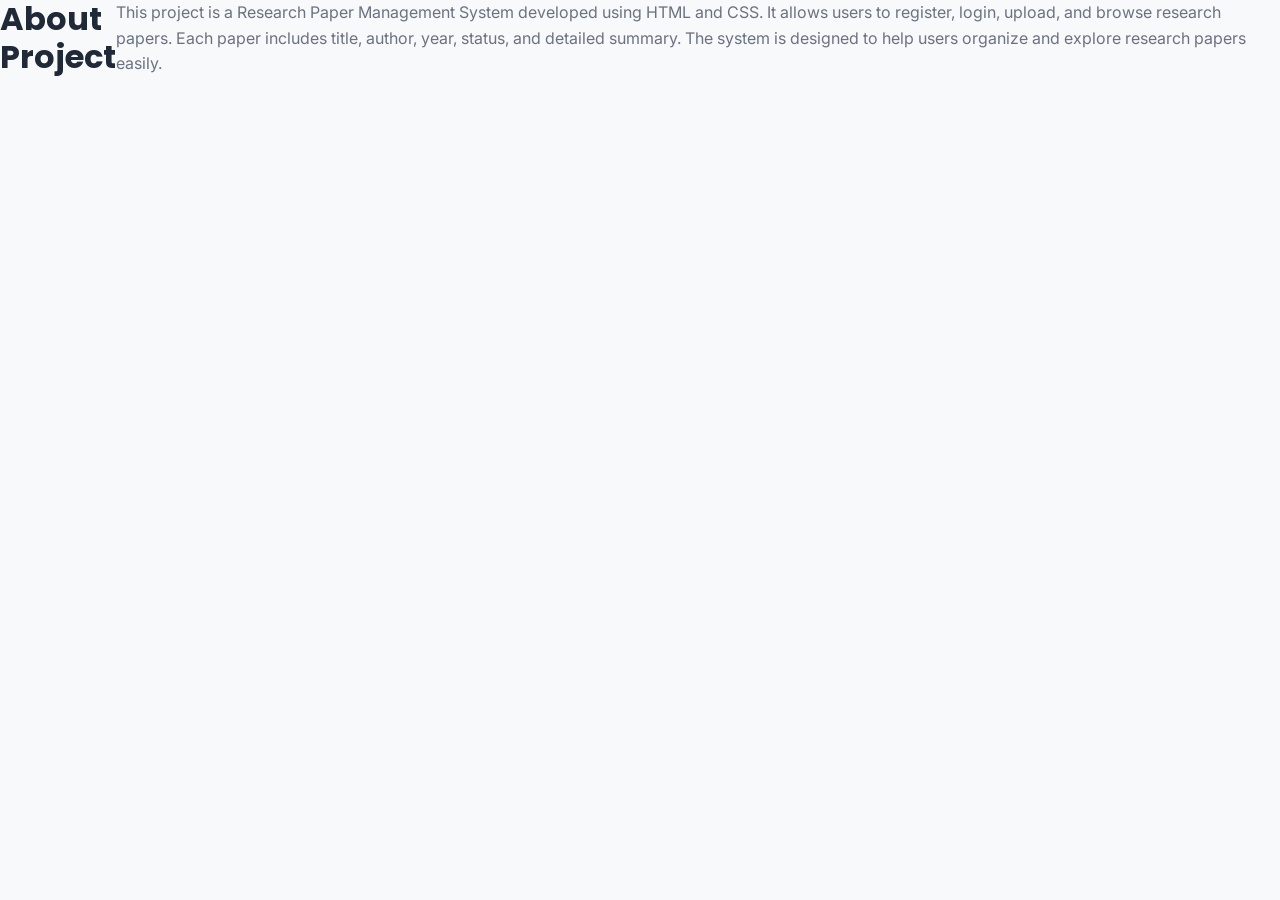
==== about.html @ dead8891 "Initial commit" ====
<!DOCTYPE html>
<html>

<head>
    <title>About</title>
    <link rel="stylesheet" href="style.css">
</head>

<body>

    <header>
        <h1>About Project</h1>
    </header>

    <div class="about-box">

        <p>
            This project is a Research Paper Management System developed using HTML and CSS.
            It allows users to register, login, upload, and browse research papers.
            Each paper includes title, author, year, status, and detailed summary.
            The system is designed to help users organize and explore research papers easily.
        </p>

    </div>

</body>

</html>
---- style.css ----
/* ResearchHub - Modern Soft Dashboard CSS */
@import url('https://fonts.googleapis.com/css2?family=Inter:wght@300;400;500;600;700&family=Poppins:wght@500;600;700&display=swap');
@import url('https://cdnjs.cloudflare.com/ajax/libs/font-awesome/6.4.0/css/all.min.css');

:root {
  /* Color Palette - Soft & Modern */
  --bg-primary: #f8f9fb;
  --bg-secondary: #f0f3f7;
  --bg-tertiary: #e8ecf1;
  --sidebar-bg: #ffffff;
  --card-bg: #ffffff;
  --header-bg: #ffffff;
  
  /* Accent Colors */
  --accent-primary: #6366f1;
  --accent-primary-light: #e0e7ff;
  --accent-primary-dark: #4f46e5;
  --accent-secondary: #8b5cf6;
  --accent-secondary-light: #ede9fe;
  
  /* Pastels */
  --pastel-blue: #dbeafe;
  --pastel-lavender: #e9d5ff;
  --pastel-mint: #d1fae5;
  --pastel-rose: #fbcfe8;
  --pastel-amber: #fed7aa;
  
  /* Text Colors */
  --text-primary: #1f2937;
  --text-secondary: #6b7280;
  --text-tertiary: #9ca3af;
  --text-light: #d1d5db;
  
  /* Functional Colors */
  --success: #10b981;
  --warning: #f59e0b;
  --danger: #ef4444;
  --info: #3b82f6;
  
  /* Shadows */
  --shadow-sm: 0 1px 2px rgba(0, 0, 0, 0.05);
  --shadow-md: 0 4px 6px rgba(0, 0, 0, 0.07);
  --shadow-lg: 0 10px 15px rgba(0, 0, 0, 0.1);
  --shadow-xl: 0 20px 25px rgba(0, 0, 0, 0.1);
  
  /* Transitions */
  --transition: all 0.3s cubic-bezier(0.4, 0, 0.2, 1);
}

* {
  margin: 0;
  padding: 0;
  box-sizing: border-box;
}

html, body {
  height: 100%;
  width: 100%;
}

body {
  font-family: 'Inter', -apple-system, BlinkMacSystemFont, 'Segoe UI', sans-serif;
  background: var(--bg-primary);
  color: var(--text-primary);
  line-height: 1.6;
  display: flex;
  flex-direction: row;
}

h1, h2, h3, h4, h5, h6 {
  font-family: 'Poppins', sans-serif;
  font-weight: 600;
  color: var(--text-primary);
  line-height: 1.2;
}

h1 { font-size: 2rem; font-weight: 700; }
h2 { font-size: 1.5rem; font-weight: 700; }
h3 { font-size: 1.25rem; font-weight: 600; }
h4 { font-size: 1.1rem; font-weight: 600; }

p { color: var(--text-secondary); }

a {
  color: var(--accent-primary);
  text-decoration: none;
  transition: var(--transition);
}

a:hover {
  color: var(--accent-primary-dark);
}

/* ═══════════════════════════════════════════════════════════════════════
   LAYOUT & STRUCTURE
   ═══════════════════════════════════════════════════════════════════════ */

.app-layout {
  display: flex;
  width: 100%;
  height: 100vh;
  overflow: hidden;
}

/* ═══════════════════════════════════════════════════════════════════════
   SIDEBAR NAVIGATION
   ═══════════════════════════════════════════════════════════════════════ */

.sidebar {
  width: 260px;
  background: var(--sidebar-bg);
  border-right: 1px solid var(--bg-tertiary);
  display: flex;
  flex-direction: column;
  overflow-y: auto;
  box-shadow: var(--shadow-sm);
  z-index: 100;
}

.brand-area {
  padding: 1.75rem 1.5rem;
  border-bottom: 1px solid var(--bg-tertiary);
  display: flex;
  align-items: center;
  gap: 0.75rem;
}

.brand-icon {
  width: 44px;
  height: 44px;
  background: linear-gradient(135deg, var(--accent-primary), var(--accent-secondary));
  border-radius: 10px;
  display: flex;
  align-items: center;
  justify-content: center;
  color: white;
  font-size: 1.5rem;
  box-shadow: var(--shadow-md);
}

.brand-info {
  display: flex;
  flex-direction: column;
}

.brand-title {
  font-size: 1.2rem;
  font-weight: 700;
  color: var(--text-primary);
}

.brand-tagline {
  font-size: 0.65rem;
  color: var(--text-tertiary);
  margin-top: 0.2rem;
}

.nav-menu {
  flex-grow: 1;
  padding: 1rem 0;
  display: flex;
  flex-direction: column;
  gap: 0.5rem;
}

.nav-section {
  padding: 0.75rem 0;
}

.nav-section-title {
  font-size: 0.75rem;
  font-weight: 600;
  text-transform: uppercase;
  color: var(--text-tertiary);
  padding: 0 1.5rem;
  margin-bottom: 0.5rem;
  letter-spacing: 0.5px;
}

.nav-link {
  display: flex;
  align-items: center;
  gap: 0.85rem;
  padding: 0.85rem 1.5rem;
  color: var(--text-secondary);
  text-decoration: none;
  font-weight: 500;
  font-size: 0.95rem;
  transition: var(--transition);
  border-left: 3px solid transparent;
  position: relative;
}

.nav-link i {
  width: 20px;
  font-size: 1.1rem;
  color: var(--text-tertiary);
  transition: var(--transition);
}

.nav-link:hover {
  background: var(--accent-primary-light);
  color: var(--text-primary);
  border-left-color: var(--accent-primary);
}

.nav-link:hover i {
  color: var(--accent-primary);
}

.nav-link.active {
  background: var(--accent-primary-light);
  color: var(--accent-primary-dark);
  border-left-color: var(--accent-primary-dark);
  font-weight: 600;
}

.nav-link.active i {
  color: var(--accent-primary-dark);
}

.logout-area {
  padding: 1.5rem;
  border-top: 1px solid var(--bg-tertiary);
  margin-top: auto;
}

.btn-logout {
  width: 100%;
  padding: 0.8rem 1rem;
  background: var(--bg-secondary);
  color: var(--text-primary);
  border: 1px solid var(--bg-tertiary);
  border-radius: 8px;
  cursor: pointer;
  font-weight: 500;
  transition: var(--transition);
}

.btn-logout:hover {
  background: var(--bg-tertiary);
  color: var(--danger);
}

/* ═══════════════════════════════════════════════════════════════════════
   MAIN CONTENT AREA
   ═══════════════════════════════════════════════════════════════════════ */

.main-content {
  flex-grow: 1;
  display: flex;
  flex-direction: column;
  overflow-y: auto;
  background: var(--bg-primary);
}

/* ═══════════════════════════════════════════════════════════════════════
   TOP HEADER / NAVIGATION BAR
   ═══════════════════════════════════════════════════════════════════════ */

.top-header {
  height: 70px;
  background: var(--header-bg);
  border-bottom: 1px solid var(--bg-tertiary);
  display: flex;
  justify-content: space-between;
  align-items: center;
  padding: 0 2rem;
  position: sticky;
  top: 0;
  z-index: 50;
  box-shadow: var(--shadow-sm);
}

.header-left {
  display: flex;
  align-items: center;
  gap: 2rem;
  flex: 1;
}

.header-title {
  font-size: 1.25rem;
  font-weight: 600;
  color: var(--text-primary);
}

.header-search {
  flex: 1;
  max-width: 400px;
  position: relative;
}

.header-search input {
  width: 100%;
  padding: 0.65rem 1rem 0.65rem 2.5rem;
  background: var(--bg-secondary);
  border: 1px solid var(--bg-tertiary);
  border-radius: 24px;
  color: var(--text-primary);
  font-size: 0.95rem;
  transition: var(--transition);
}

.header-search::before {
  content: '\f002';
  font-family: 'Font Awesome 6 Free';
  font-weight: 900;
  position: absolute;
  left: 0.85rem;
  top: 50%;
  transform: translateY(-50%);
  color: var(--text-tertiary);
  font-size: 0.9rem;
}

.header-search input:focus {
  outline: none;
  border-color: var(--accent-primary);
  background: white;
  box-shadow: var(--shadow-md);
}

.header-right {
  display: flex;
  align-items: center;
  gap: 1.5rem;
}

.header-info {
  display: flex;
  flex-direction: column;
  text-align: right;
}

.welcome-text {
  font-size: 0.85rem;
  color: var(--text-tertiary);
}

.user-name {
  font-size: 0.95rem;
  font-weight: 600;
  color: var(--text-primary);
  margin-top: 0.2rem;
}

.user-avatar {
  width: 40px;
  height: 40px;
  background: linear-gradient(135deg, var(--accent-primary), var(--accent-secondary));
  border-radius: 10px;
  display: flex;
  align-items: center;
  justify-content: center;
  color: white;
  font-weight: 600;
  font-size: 0.95rem;
  cursor: pointer;
  transition: var(--transition);
  box-shadow: var(--shadow-md);
}

.user-avatar:hover {
  transform: scale(1.05);
  box-shadow: var(--shadow-lg);
}

/* ═══════════════════════════════════════════════════════════════════════
   CONTAINER & CONTENT AREAS
   ═══════════════════════════════════════════════════════════════════════ */

.container {
  padding: 2.5rem;
  max-width: 1400px;
  margin: 0 auto;
  width: 100%;
}

/* ═══════════════════════════════════════════════════════════════════════
   CARDS & COMPONENTS
   ═══════════════════════════════════════════════════════════════════════ */

.card {
  background: var(--card-bg);
  border: 1px solid var(--bg-tertiary);
  border-radius: 12px;
  padding: 1.5rem;
  transition: var(--transition);
  display: flex;
  flex-direction: column;
}

.card:hover {
  border-color: var(--accent-primary-light);
  box-shadow: var(--shadow-lg);
  transform: translateY(-4px);
}

.card-grid {
  display: grid;
  grid-template-columns: repeat(auto-fill, minmax(300px, 1fr));
  gap: 1.5rem;
  margin-top: 1.5rem;
}

.card-header {
  display: flex;
  justify-content: space-between;
  align-items: flex-start;
  margin-bottom: 1rem;
}

.card-icon {
  width: 48px;
  height: 48px;
  background: var(--accent-primary-light);
  border-radius: 10px;
  display: flex;
  align-items: center;
  justify-content: center;
  font-size: 1.5rem;
  color: var(--accent-primary);
}

.card-title {
  font-size: 1.1rem;
  font-weight: 600;
  color: var(--text-primary);
  margin-bottom: 0.4rem;
}

.card-subtitle {
  font-size: 0.85rem;
  color: var(--text-tertiary);
  margin-bottom: 0.8rem;
}

.card-content {
  flex-grow: 1;
  margin-bottom: 1rem;
}

.card-description {
  font-size: 0.95rem;
  color: var(--text-secondary);
  line-height: 1.6;
  margin-bottom: 1rem;
}

.card-footer {
  display: flex;
  justify-content: space-between;
  align-items: center;
  gap: 0.8rem;
  flex-wrap: wrap;
  border-top: 1px solid var(--bg-tertiary);
  padding-top: 1rem;
  margin-top: auto;
}

/* Glass card (for backward compatibility) */
.glass-card {
  background: var(--card-bg);
  border: 1px solid var(--bg-tertiary);
  border-radius: 12px;
  padding: 1.5rem;
  transition: var(--transition);
  display: flex;
  flex-direction: column;
}

.glass-card:hover {
  border-color: var(--accent-primary-light);
  box-shadow: var(--shadow-lg);
  transform: translateY(-4px);
}

.glass-container {
  background: var(--card-bg);
  border: 1px solid var(--bg-tertiary);
  border-radius: 12px;
  padding: 2rem;
}

/* ═══════════════════════════════════════════════════════════════════════
   STATISTICS CARDS
   ═══════════════════════════════════════════════════════════════════════ */

.stat-cards {
  display: grid;
  grid-template-columns: repeat(auto-fit, minmax(240px, 1fr));
  gap: 1.5rem;
  margin-bottom: 2.5rem;
}

.stat-card {
  background: var(--card-bg);
  border: 1px solid var(--bg-tertiary);
  border-radius: 12px;
  padding: 1.75rem;
  display: flex;
  flex-direction: column;
  position: relative;
  overflow: hidden;
  transition: var(--transition);
}

.stat-card::before {
  content: '';
  position: absolute;
  top: -50%;
  right: -50%;
  width: 200px;
  height: 200px;
  background: var(--pastel-blue);
  border-radius: 50%;
  opacity: 0.3;
  transition: var(--transition);
}

.stat-card:hover {
  box-shadow: var(--shadow-lg);
  transform: translateY(-4px);
}

.stat-card:hover::before {
  transform: translate(30px, 30px);
}

.stat-header {
  display: flex;
  justify-content: space-between;
  align-items: flex-start;
  margin-bottom: 1rem;
  position: relative;
  z-index: 1;
}

.stat-label {
  font-size: 0.85rem;
  font-weight: 600;
  color: var(--text-secondary);
  text-transform: uppercase;
  letter-spacing: 0.3px;
}

.stat-title {
  font-size: 0.85rem;
  font-weight: 600;
  color: var(--text-secondary);
  text-transform: uppercase;
  letter-spacing: 0.3px;
}

.stat-icon {
  font-size: 1.8rem;
}

.stat-number {
  font-size: 2.5rem;
  font-weight: 700;
  color: var(--text-primary);
  margin-bottom: 0.5rem;
  position: relative;
  z-index: 1;
}

.stat-suffix {
  font-size: 0.95rem;
  color: var(--text-secondary);
  font-weight: 500;
}

/* Stat card color variants */
.stat-card.stat-total { --card-accent: var(--info); }
.stat-card.stat-completed { --card-accent: var(--success); }
.stat-card.stat-progress { --card-accent: var(--warning); }
.stat-card.stat-notstarted { --card-accent: var(--danger); }

.stat-card.stat-total::before { background: var(--pastel-blue); }
.stat-card.stat-completed::before { background: var(--pastel-mint); }
.stat-card.stat-progress::before { background: var(--pastel-amber); }
.stat-card.stat-notstarted::before { background: var(--pastel-rose); }

/* ═══════════════════════════════════════════════════════════════════════
   SECTIONS & CONTENT GROUPINGS
   ═══════════════════════════════════════════════════════════════════════ */

.section {
  margin-bottom: 2.5rem;
}

.section-header {
  display: flex;
  justify-content: space-between;
  align-items: center;
  margin-bottom: 1.5rem;
  border-bottom: 2px solid var(--bg-tertiary);
  padding-bottom: 1rem;
}

.section-title {
  font-size: 1.35rem;
  font-weight: 700;
  color: var(--text-primary);
  display: flex;
  align-items: center;
  gap: 0.7rem;
}

.section-title i {
  color: var(--accent-primary);
}

.section-subtitle {
  font-size: 0.85rem;
  color: var(--text-secondary);
  margin-top: -0.5rem;
}

.view-all-link {
  font-size: 0.9rem;
  color: var(--accent-primary);
  text-decoration: none;
  font-weight: 600;
  transition: var(--transition);
}

.view-all-link:hover {
  color: var(--accent-primary-dark);
  transform: translateX(4px);
}

/* ═══════════════════════════════════════════════════════════════════════
   PAPER/CONTENT CARDS
   ═══════════════════════════════════════════════════════════════════════ */

.paper-card {
  background: var(--card-bg);
  border: 1px solid var(--bg-tertiary);
  border-radius: 12px;
  padding: 1.5rem;
  display: flex;
  flex-direction: column;
  transition: var(--transition);
  position: relative;
}

.paper-card:hover {
  border-color: var(--accent-primary-light);
  box-shadow: var(--shadow-lg);
  transform: translateY(-6px);
}

.paper-icon {
  width: 40px;
  height: 40px;
  background: var(--accent-primary-light);
  border-radius: 8px;
  display: flex;
  align-items: center;
  justify-content: center;
  font-size: 1.3rem;
  color: var(--accent-primary);
  margin-bottom: 0.8rem;
}

.paper-title {
  font-size: 1.05rem;
  font-weight: 600;
  color: var(--text-primary);
  margin-bottom: 0.4rem;
  line-height: 1.4;
}

.paper-author {
  font-size: 0.85rem;
  color: var(--text-secondary);
  margin-bottom: 0.8rem;
}

.paper-meta {
  display: flex;
  gap: 0.8rem;
  flex-wrap: wrap;
  margin-bottom: 1rem;
}

.paper-tag {
  display: inline-flex;
  align-items: center;
  gap: 0.4rem;
  padding: 0.35rem 0.7rem;
  background: var(--bg-secondary);
  color: var(--text-secondary);
  border-radius: 6px;
  font-size: 0.75rem;
  font-weight: 500;
}

.paper-progress {
  margin-bottom: 1rem;
}

.progress-label {
  font-size: 0.8rem;
  color: var(--text-secondary);
  margin-bottom: 0.4rem;
  display: flex;
  justify-content: space-between;
}

.progress-bar-container {
  width: 100%;
  height: 6px;
  background: var(--bg-secondary);
  border-radius: 3px;
  overflow: hidden;
}

.progress-bar {
  height: 100%;
  background: linear-gradient(90deg, var(--accent-primary), var(--accent-secondary));
  border-radius: 3px;
  transition: width 0.5s ease;
}

.progress-container {
  width: 100%;
  height: 8px;
  background: var(--bg-secondary);
  border-radius: 4px;
  overflow: hidden;
  margin: 0.5rem 0;
}

.paper-actions {
  display: flex;
  gap: 0.6rem;
  flex-wrap: wrap;
  margin-top: auto;
  border-top: 1px solid var(--bg-tertiary);
  padding-top: 1rem;
}

.action-btn {
  flex: 1;
  min-width: 100px;
  padding: 0.5rem 0.75rem;
  background: var(--bg-secondary);
  color: var(--text-secondary);
  border: 1px solid var(--bg-tertiary);
  border-radius: 6px;
  cursor: pointer;
  font-size: 0.85rem;
  font-weight: 500;
  transition: var(--transition);
  display: flex;
  align-items: center;
  justify-content: center;
  gap: 0.4rem;
}

.action-btn:hover {
  background: var(--accent-primary-light);
  color: var(--accent-primary);
  border-color: var(--accent-primary-light);
}

.action-btn-primary {
  background: var(--accent-primary);
  color: white;
  border-color: var(--accent-primary);
}

.action-btn-primary:hover {
  background: var(--accent-primary-dark);
  border-color: var(--accent-primary-dark);
}

/* ═══════════════════════════════════════════════════════════════════════
   RECOMMENDATION CARDS
   ═══════════════════════════════════════════════════════════════════════ */

.recommendation-card {
  background: var(--card-bg);
  border: 1px solid var(--bg-tertiary);
  border-radius: 12px;
  padding: 1.25rem;
  transition: var(--transition);
  display: grid;
  grid-template-columns: 1fr;
  gap: 0.8rem;
}

.recommendation-card:hover {
  border-color: var(--accent-primary-light);
  box-shadow: var(--shadow-md);
  transform: translateY(-2px);
}

.rec-header {
  display: flex;
  justify-content: space-between;
  align-items: flex-start;
  gap: 0.8rem;
}

.rec-icon {
  flex-shrink: 0;
  width: 36px;
  height: 36px;
  background: var(--accent-primary-light);
  border-radius: 8px;
  display: flex;
  align-items: center;
  justify-content: center;
  color: var(--accent-primary);
  font-size: 1.1rem;
}

.rec-title {
  font-size: 1rem;
  font-weight: 600;
  color: var(--text-primary);
  line-height: 1.3;
}

.rec-reason {
  font-size: 0.8rem;
  background: var(--accent-primary-light);
  color: var(--accent-primary-dark);
  padding: 0.3rem 0.6rem;
  border-radius: 4px;
  white-space: nowrap;
}

.rec-reason.badge-secondary {
  background: var(--accent-secondary-light);
  color: var(--accent-secondary);
}

.rec-description {
  font-size: 0.85rem;
  color: var(--text-secondary);
  line-height: 1.4;
}

.rec-tags {
  display: flex;
  gap: 0.4rem;
  flex-wrap: wrap;
}

.rec-tag {
  font-size: 0.7rem;
  padding: 0.25rem 0.5rem;
  background: var(--pastel-blue);
  color: var(--accent-primary);
  border-radius: 4px;
  font-weight: 500;
}

.rec-tag.tag-success { background: var(--pastel-mint); color: var(--success); }
.rec-tag.tag-warning { background: var(--pastel-amber); color: var(--warning); }
.rec-tag.tag-danger { background: var(--pastel-rose); color: var(--danger); }
.rec-tag.tag-secondary { background: var(--accent-secondary-light); color: var(--accent-secondary); }

.rec-action {
  display: flex;
  gap: 0.6rem;
  align-items: center;
}

.rec-btn {
  flex: 1;
  padding: 0.45rem 0.7rem;
  background: var(--accent-primary);
  color: white;
  border: none;
  border-radius: 6px;
  cursor: pointer;
  font-size: 0.8rem;
  font-weight: 600;
  transition: var(--transition);
}

.rec-btn:hover {
  background: var(--accent-primary-dark);
  transform: translateY(-2px);
}

.rec-icon-btn {
  width: 32px;
  height: 32px;
  background: var(--bg-secondary);
  border: 1px solid var(--bg-tertiary);
  border-radius: 6px;
  cursor: pointer;
  display: flex;
  align-items: center;
  justify-content: center;
  color: var(--text-secondary);
  transition: var(--transition);
  font-size: 0.95rem;
}

.rec-icon-btn:hover {
  background: var(--accent-secondary-light);
  color: var(--accent-secondary);
  border-color: var(--accent-secondary-light);
}

.rec-icon-btn.active {
  background: var(--pastel-rose);
  color: var(--danger);
  border-color: var(--pastel-rose);
}

/* ═══════════════════════════════════════════════════════════════════════
   FORMS & INPUTS
   ═══════════════════════════════════════════════════════════════════════ */

.form-group {
  margin-bottom: 1.5rem;
}

.form-label {
  display: block;
  margin-bottom: 0.5rem;
  font-weight: 600;
  color: var(--text-primary);
  font-size: 0.95rem;
}

.form-label .required {
  color: var(--danger);
}

.form-control {
  width: 100%;
  padding: 0.75rem 1rem;
  background: var(--bg-secondary);
  border: 1px solid var(--bg-tertiary);
  border-radius: 8px;
  color: var(--text-primary);
  font-size: 0.95rem;
  font-family: inherit;
  transition: var(--transition);
}

.form-control:focus {
  outline: none;
  border-color: var(--accent-primary);
  background: white;
  box-shadow: 0 0 0 3px rgba(99, 102, 241, 0.1);
}

.form-control::placeholder {
  color: var(--text-tertiary);
}

select.form-control {
  cursor: pointer;
  appearance: none;
  background-image: url("data:image/svg+xml,%3Csvg xmlns='http://www.w3.org/2000/svg' width='12' height='12' viewBox='0 0 12 12'%3E%3Cpath fill='%236366f1' d='M6 9L1 4h10z'/%3E%3C/svg%3E");
  background-repeat: no-repeat;
  background-position: right 0.75rem center;
  padding-right: 2.5rem;
}

textarea.form-control {
  resize: vertical;
  min-height: 100px;
}

.form-grid {
  display: grid;
  grid-template-columns: 1fr 1fr;
  gap: 1.5rem;
}

@media (max-width: 768px) {
  .form-grid {
    grid-template-columns: 1fr;
  }
}

.form-text {
  font-size: 0.85rem;
  color: var(--text-tertiary);
  margin-top: 0.25rem;
}

.form-error {
  font-size: 0.85rem;
  color: var(--danger);
  margin-top: 0.25rem;
}

/* ═══════════════════════════════════════════════════════════════════════
   BUTTONS
   ═══════════════════════════════════════════════════════════════════════ */

.btn {
  display: inline-flex;
  align-items: center;
  justify-content: center;
  gap: 0.6rem;
  padding: 0.75rem 1.5rem;
  background: var(--accent-primary);
  color: white;
  border: none;
  border-radius: 8px;
  font-weight: 600;
  font-size: 0.95rem;
  cursor: pointer;
  transition: var(--transition);
  text-decoration: none;
  text-transform: none;
  position: relative;
  overflow: hidden;
}

.btn:hover {
  background: var(--accent-primary-dark);
  transform: translateY(-2px);
  box-shadow: var(--shadow-md);
}

.btn:active {
  transform: translateY(0);
}

.btn-secondary {
  background: var(--bg-secondary);
  color: var(--text-primary);
  border: 1px solid var(--bg-tertiary);
}

.btn-secondary:hover {
  background: var(--bg-tertiary);
  color: var(--accent-primary);
}

.btn-outline {
  background: transparent;
  color: var(--accent-primary);
  border: 2px solid var(--accent-primary);
}

.btn-outline:hover {
  background: var(--accent-primary-light);
  color: var(--accent-primary-dark);
}

.btn-danger {
  background: var(--danger);
}

.btn-danger:hover {
  background: #dc2626;
}

.btn-success {
  background: var(--success);
}

.btn-success:hover {
  background: #059669;
}

.btn-sm {
  padding: 0.5rem 1rem;
  font-size: 0.85rem;
}

.btn-lg {
  padding: 1rem 2rem;
  font-size: 1.05rem;
}

.btn-full {
  width: 100%;
}

.btn i {
  font-size: 1rem;
}

/* ═══════════════════════════════════════════════════════════════════════
   BADGES & TAGS
   ═══════════════════════════════════════════════════════════════════════ */

.badge {
  display: inline-flex;
  align-items: center;
  gap: 0.3rem;
  padding: 0.35rem 0.7rem;
  border-radius: 6px;
  font-size: 0.8rem;
  font-weight: 600;
  white-space: nowrap;
}

.badge-primary {
  background: var(--accent-primary-light);
  color: var(--accent-primary-dark);
}

.badge-success {
  background: rgba(16, 185, 129, 0.1);
  color: var(--success);
}

.badge-warning {
  background: rgba(245, 158, 11, 0.1);
  color: var(--warning);
}

.badge-danger {
  background: rgba(239, 68, 68, 0.1);
  color: var(--danger);
}

.badge-info {
  background: rgba(59, 130, 246, 0.1);
  color: var(--info);
}

.badge-secondary {
  background: var(--bg-secondary);
  color: var(--text-secondary);
}

/* Status Badges */
.status-badge {
  display: inline-flex;
  align-items: center;
  gap: 0.4rem;
  padding: 0.4rem 0.9rem;
  border-radius: 20px;
  font-size: 0.8rem;
  font-weight: 600;
}

.status-completed {
  background: rgba(16, 185, 129, 0.15);
  color: var(--success);
}

.status-progress {
  background: rgba(245, 158, 11, 0.15);
  color: var(--warning);
}

.status-not-started {
  background: rgba(239, 68, 68, 0.15);
  color: var(--danger);
}

.status-badge i {
  font-size: 0.9rem;
}

/* Tags */
.tags-container {
  display: flex;
  flex-wrap: wrap;
  gap: 0.4rem;
  margin-bottom: 0.8rem;
}

.tag-badge {
  background: var(--bg-secondary);
  color: var(--text-secondary);
  padding: 0.25rem 0.6rem;
  border-radius: 12px;
  font-size: 0.75rem;
  border: 1px solid var(--bg-tertiary);
}

/* ═══════════════════════════════════════════════════════════════════════
   MODAL & OVERLAY
   ═══════════════════════════════════════════════════════════════════════ */

.modal {
  display: none;
  position: fixed;
  top: 0;
  left: 0;
  width: 100%;
  height: 100%;
  background: rgba(0, 0, 0, 0.5);
  z-index: 1000;
  align-items: center;
  justify-content: center;
}

.modal.active {
  display: flex;
}

.modal-content {
  background: white;
  border-radius: 12px;
  padding: 2rem;
  max-width: 600px;
  width: 90%;
  max-height: 90vh;
  overflow-y: auto;
  box-shadow: var(--shadow-xl);
  animation: slideUp 0.3s ease;
}

@keyframes slideUp {
  from {
    opacity: 0;
    transform: translateY(20px);
  }
  to {
    opacity: 1;
    transform: translateY(0);
  }
}

/* ═══════════════════════════════════════════════════════════════════════
   NOTIFICATIONS & TOASTS
   ═══════════════════════════════════════════════════════════════════════ */

#toast-container {
  position: fixed;
  top: 1.5rem;
  right: 1.5rem;
  z-index: 9999;
  display: flex;
  flex-direction: column;
  gap: 0.75rem;
}

.toast {
  background: white;
  border-left: 4px solid var(--accent-primary);
  padding: 1rem 1.5rem;
  border-radius: 8px;
  color: var(--text-primary);
  box-shadow: var(--shadow-lg);
  animation: slideInRight 0.3s ease forwards;
  display: flex;
  align-items: center;
  gap: 1rem;
}

.toast.success {
  border-left-color: var(--success);
}

.toast.error {
  border-left-color: var(--danger);
}

.toast.warning {
  border-left-color: var(--warning);
}

.toast.info {
  border-left-color: var(--info);
}

.toast i {
  font-size: 1.25rem;
  flex-shrink: 0;
}

@keyframes slideInRight {
  from {
    transform: translateX(400px);
    opacity: 0;
  }
  to {
    transform: translateX(0);
    opacity: 1;
  }
}

/* ═══════════════════════════════════════════════════════════════════════
   EMPTY STATE
   ═══════════════════════════════════════════════════════════════════════ */

.empty-state {
  text-align: center;
  padding: 3rem 2rem;
  background: var(--card-bg);
  border: 2px dashed var(--bg-tertiary);
  border-radius: 12px;
}

.empty-icon {
  font-size: 4rem;
  color: var(--text-tertiary);
  margin-bottom: 1rem;
  opacity: 0.6;
}

.empty-title {
  font-size: 1.25rem;
  font-weight: 600;
  color: var(--text-primary);
  margin-bottom: 0.5rem;
}

.empty-text {
  font-size: 0.95rem;
  color: var(--text-secondary);
  margin-bottom: 1.5rem;
}

/* ═══════════════════════════════════════════════════════════════════════
   LOADING & ANIMATIONS
   ═══════════════════════════════════════════════════════════════════════ */

.spinner {
  display: inline-block;
  width: 20px;
  height: 20px;
  border: 3px solid var(--bg-tertiary);
  border-top-color: var(--accent-primary);
  border-radius: 50%;
  animation: spin 0.6s linear infinite;
}

@keyframes spin {
  to { transform: rotate(360deg); }
}

.skeleton {
  background: linear-gradient(90deg, var(--bg-secondary) 0%, var(--bg-tertiary) 50%, var(--bg-secondary) 100%);
  background-size: 200% 100%;
  animation: skeleton-loading 1.5s infinite;
  border-radius: 6px;
}

@keyframes skeleton-loading {
  0% { background-position: 200% 0; }
  100% { background-position: -200% 0; }
}

/* ═══════════════════════════════════════════════════════════════════════
   UTILITY CLASSES
   ═══════════════════════════════════════════════════════════════════════ */

.text-center { text-align: center; }
.text-right { text-align: right; }
.text-left { text-align: left; }

.mt-1 { margin-top: 0.5rem; }
.mt-2 { margin-top: 1rem; }
.mt-3 { margin-top: 1.5rem; }
.mt-4 { margin-top: 2rem; }

.mb-1 { margin-bottom: 0.5rem; }
.mb-2 { margin-bottom: 1rem; }
.mb-3 { margin-bottom: 1.5rem; }
.mb-4 { margin-bottom: 2rem; }

.p-2 { padding: 1rem; }
.p-3 { padding: 1.5rem; }
.p-4 { padding: 2rem; }

.gap-1 { gap: 0.5rem; }
.gap-2 { gap: 1rem; }
.gap-3 { gap: 1.5rem; }

.flex { display: flex; }
.flex-col { flex-direction: column; }
.flex-between { justify-content: space-between; }
.flex-center { justify-content: center; align-items: center; }
.items-center { align-items: center; }

.grid-2 { display: grid; grid-template-columns: 1fr 1fr; gap: 1.5rem; }
.grid-3 { display: grid; grid-template-columns: 1fr 1fr 1fr; gap: 1.5rem; }

.rounded-lg { border-radius: 12px; }
.rounded-full { border-radius: 9999px; }

.shadow-md { box-shadow: var(--shadow-md); }
.shadow-lg { box-shadow: var(--shadow-lg); }

.opacity-50 { opacity: 0.5; }
.opacity-75 { opacity: 0.75; }

.hidden { display: none; }

/* ═══════════════════════════════════════════════════════════════════════
   RESPONSIVE DESIGN
   ═══════════════════════════════════════════════════════════════════════ */

@media (max-width: 1024px) {
  .sidebar {
    width: 220px;
  }

  .container {
    padding: 2rem;
  }

  .stat-cards {
    grid-template-columns: repeat(2, 1fr);
  }

  .card-grid {
    grid-template-columns: repeat(auto-fill, minmax(280px, 1fr));
  }

  .grid-3 {
    grid-template-columns: 1fr 1fr;
  }
}

@media (max-width: 768px) {
  body {
    flex-direction: column;
  }

  .app-layout {
    flex-direction: column;
  }

  .sidebar {
    width: 100%;
    border-right: none;
    border-bottom: 1px solid var(--bg-tertiary);
  }

  .brand-area {
    padding: 1.5rem;
  }

  .nav-menu {
    flex-direction: row;
    flex-wrap: wrap;
    padding: 0.5rem;
  }

  .nav-link {
    flex: 1;
    min-width: 150px;
    padding: 0.7rem 1rem;
    font-size: 0.85rem;
  }

  .nav-section {
    display: none;
  }

  .nav-section-title {
    display: none;
  }

  .top-header {
    height: auto;
    flex-direction: column;
    gap: 1rem;
    padding: 1rem;
  }

  .header-left {
    width: 100%;
    flex-direction: column;
  }

  .header-search {
    max-width: 100%;
  }

  .header-right {
    width: 100%;
    justify-content: space-between;
  }

  .container {
    padding: 1.5rem;
  }

  .stat-cards {
    grid-template-columns: 1fr 1fr;
    gap: 1rem;
  }

  .stat-card {
    padding: 1rem;
  }

  .stat-number {
    font-size: 2rem;
  }

  .card-grid {
    grid-template-columns: 1fr;
    gap: 1rem;
  }

  .grid-2,
  .grid-3 {
    grid-template-columns: 1fr;
  }

  .form-grid {
    grid-template-columns: 1fr;
  }

  .section-header {
    flex-direction: column;
    align-items: flex-start;
    gap: 0.5rem;
  }

  .logout-area {
    display: flex;
    flex-direction: row;
    gap: 0.5rem;
  }

  .btn-logout {
    flex: 1;
  }
}

@media (max-width: 480px) {
  h1 { font-size: 1.5rem; }
  h2 { font-size: 1.25rem; }

  .stat-cards {
    grid-template-columns: 1fr;
  }

  .stat-number {
    font-size: 1.75rem;
  }

  .top-header {
    padding: 0.75rem;
  }

  .container {
    padding: 1rem;
  }

  .section-title {
    font-size: 1.15rem;
  }

  .nav-link {
    min-width: 120px;
    padding: 0.6rem 0.75rem;
  }
}

/* ═══════════════════════════════════════════════════════════════════════
   SPECIFIC COMPONENT OVERRIDES
   ═══════════════════════════════════════════════════════════════════════ */

/* Highlights Sidebar */
.highlights-sidebar {
  background: var(--card-bg);
  border-left: 1px solid var(--bg-tertiary);
  width: 300px;
  padding: 1.5rem;
  overflow-y: auto;
  display: flex;
  flex-direction: column;
  gap: 1rem;
  box-shadow: var(--shadow-md);
}

.highlights-sidebar h3 {
  font-size: 1.1rem;
  color: var(--text-primary);
  margin-bottom: 0.5rem;
}

.highlight-item {
  padding: 0.85rem;
  background: var(--bg-secondary);
  border-left: 3px solid var(--accent-primary);
  border-radius: 4px;
  cursor: pointer;
  transition: var(--transition);
  font-size: 0.9rem;
  color: var(--text-secondary);
  line-height: 1.4;
}

.highlight-item:hover {
  background: var(--accent-primary-light);
  color: var(--accent-primary-dark);
}

/* PDF Viewer */
.pdf-viewer {
  background: var(--bg-secondary);
  border-radius: 12px;
  padding: 1rem;
}

/* Upload Area */
.upload-area {
  background: var(--bg-secondary);
  border: 2px dashed var(--accent-primary);
  border-radius: 12px;
  padding: 2rem;
  text-align: center;
  cursor: pointer;
  transition: var(--transition);
}

.upload-area:hover {
  background: var(--accent-primary-light);
  border-color: var(--accent-primary-dark);
}

.upload-area.drag-over {
  background: var(--accent-primary-light);
  border-color: var(--accent-primary-dark);
}

.upload-icon {
  font-size: 3rem;
  color: var(--accent-primary);
  margin-bottom: 1rem;
}

/* Table Styling */
table {
  width: 100%;
  border-collapse: collapse;
}

thead {
  background: var(--bg-secondary);
  border-bottom: 2px solid var(--bg-tertiary);
}

th {
  padding: 1rem;
  text-align: left;
  font-weight: 600;
  color: var(--text-primary);
  font-size: 0.9rem;
}

td {
  padding: 1rem;
  border-bottom: 1px solid var(--bg-tertiary);
  color: var(--text-secondary);
}

tbody tr:hover {
  background: var(--bg-secondary);
}

/* Floating Action Button */
.fab {
  position: fixed;
  bottom: 2rem;
  right: 2rem;
  width: 56px;
  height: 56px;
  background: var(--accent-primary);
  color: white;
  border: none;
  border-radius: 50%;
  cursor: pointer;
  display: flex;
  align-items: center;
  justify-content: center;
  font-size: 1.5rem;
  box-shadow: var(--shadow-lg);
  transition: var(--transition);
  z-index: 100;
}

.fab:hover {
  background: var(--accent-primary-dark);
  transform: scale(1.1);
  box-shadow: var(--shadow-xl);
}

/* Floating Toolbar */
.floating-toolbar {
  position: fixed;
  background: white;
  border-radius: 8px;
  box-shadow: var(--shadow-lg);
  display: flex;
  gap: 0.5rem;
  padding: 0.5rem;
  z-index: 1000;
  display: none;
}

.floating-toolbar.active {
  display: flex;
}

.color-btn {
  width: 32px;
  height: 32px;
  border-radius: 6px;
  cursor: pointer;
  border: 2px solid transparent;
  transition: var(--transition);
}

.color-btn:hover {
  transform: scale(1.1);
  border-color: var(--text-tertiary);
}

/* Breadcrumbs */
.breadcrumb {
  display: flex;
  gap: 0.5rem;
  align-items: center;
  margin-bottom: 1.5rem;
  font-size: 0.9rem;
}

.breadcrumb-item {
  color: var(--text-secondary);
}

.breadcrumb-item.active {
  color: var(--text-primary);
  font-weight: 600;
}

.breadcrumb-separator {
  color: var(--text-tertiary);
}

/* Pagination */
.pagination {
  display: flex;
  gap: 0.5rem;
  justify-content: center;
  align-items: center;
  margin-top: 2rem;
}

.pagination-item {
  width: 36px;
  height: 36px;
  display: flex;
  align-items: center;
  justify-content: center;
  border: 1px solid var(--bg-tertiary);
  border-radius: 6px;
  cursor: pointer;
  color: var(--text-secondary);
  transition: var(--transition);
}

.pagination-item:hover,
.pagination-item.active {
  background: var(--accent-primary);
  color: white;
  border-color: var(--accent-primary);
}

/* Divider */
hr {
  border: none;
  border-top: 1px solid var(--bg-tertiary);
  margin: 1.5rem 0;
}

/* Difficulty Badges */
.diff-beginner { color: var(--success); }
.diff-intermediate { color: var(--warning); }
.diff-advanced { color: var(--danger); }

/* Favorite icon */
.favorite-icon {
  cursor: pointer;
  font-size: 1.2rem;
  color: var(--text-tertiary);
  transition: var(--transition);
}

.favorite-icon:hover {
  transform: scale(1.2);
}

.favorite-icon.active {
  color: var(--warning);
  text-shadow: 0 0 10px rgba(245, 158, 11, 0.5);
}
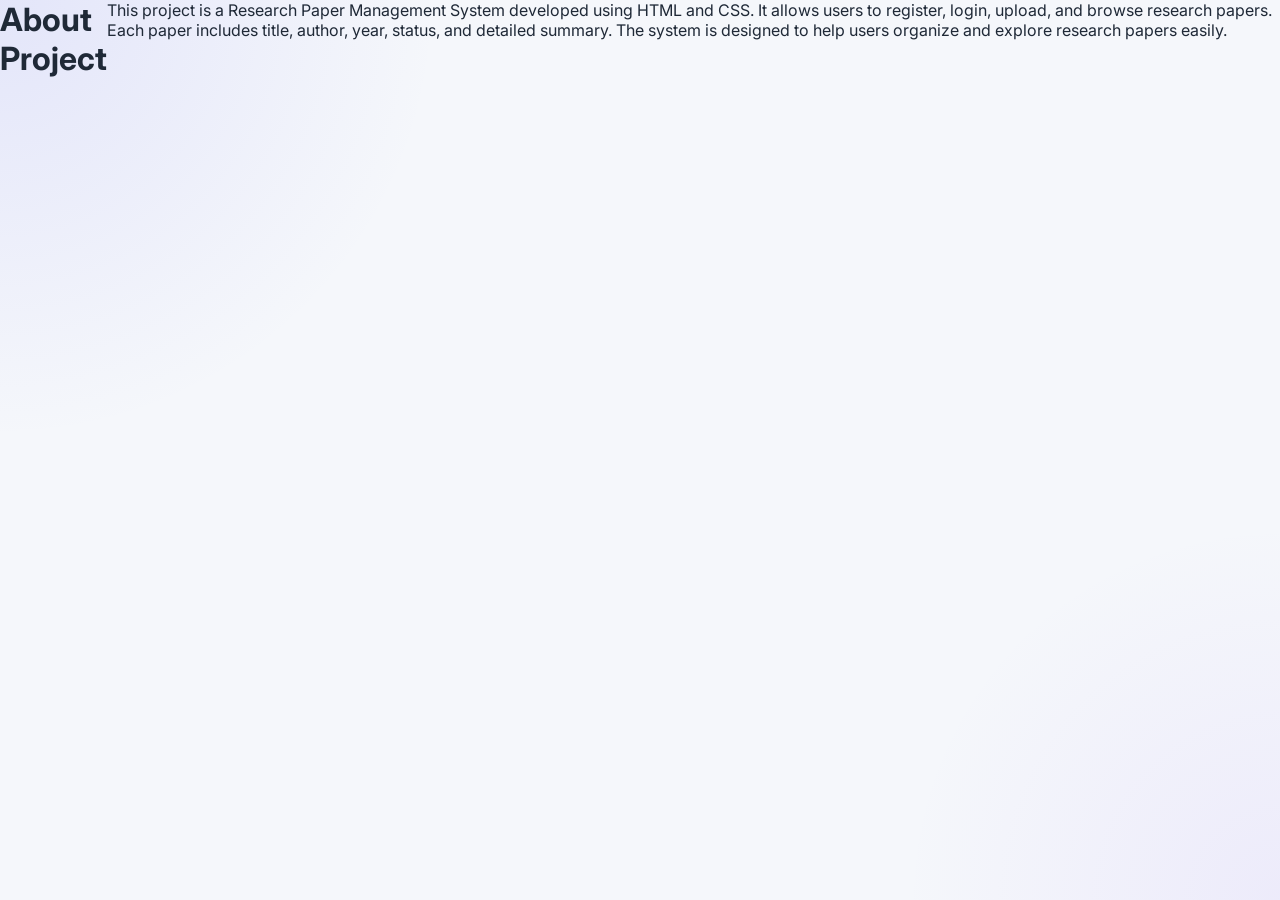
==== commit 98e230a2: "updated project" ====
--- a/about.html
+++ b/about.html
@@ -25,4 +25,4 @@
 
 </body>
 
-</html>+</html>
--- a/style.css
+++ b/style.css
@@ -1,50 +1,29 @@
-/* ResearchHub - Modern Soft Dashboard CSS */
+/* ResearchHub � Soft Dashboard Redesign */
 @import url('https://fonts.googleapis.com/css2?family=Inter:wght@300;400;500;600;700&family=Poppins:wght@500;600;700&display=swap');
 @import url('https://cdnjs.cloudflare.com/ajax/libs/font-awesome/6.4.0/css/all.min.css');
 
 :root {
-  /* Color Palette - Soft & Modern */
-  --bg-primary: #f8f9fb;
-  --bg-secondary: #f0f3f7;
-  --bg-tertiary: #e8ecf1;
-  --sidebar-bg: #ffffff;
-  --card-bg: #ffffff;
-  --header-bg: #ffffff;
-  
-  /* Accent Colors */
-  --accent-primary: #6366f1;
-  --accent-primary-light: #e0e7ff;
-  --accent-primary-dark: #4f46e5;
-  --accent-secondary: #8b5cf6;
-  --accent-secondary-light: #ede9fe;
-  
-  /* Pastels */
-  --pastel-blue: #dbeafe;
-  --pastel-lavender: #e9d5ff;
-  --pastel-mint: #d1fae5;
-  --pastel-rose: #fbcfe8;
-  --pastel-amber: #fed7aa;
-  
-  /* Text Colors */
-  --text-primary: #1f2937;
-  --text-secondary: #6b7280;
-  --text-tertiary: #9ca3af;
-  --text-light: #d1d5db;
-  
-  /* Functional Colors */
+  --bg-primary: #f5f7fb;
+  --bg-secondary: #ffffff;
+  --bg-surface: #f0f3f8;
+  --bg-muted: #eef2f7;
+  --border: rgba(148, 163, 184, 0.18);
+  --accent: #5c6ac4;
+  --accent-soft: #e8ebff;
+  --accent-alt: #8e7cff;
+  --accent-alt-soft: #f1ebff;
+  --text: #1f2937;
+  --text-muted: #6b7280;
+  --text-soft: #94a3b8;
   --success: #10b981;
+  --info: #3b82f6;
   --warning: #f59e0b;
   --danger: #ef4444;
-  --info: #3b82f6;
-  
-  /* Shadows */
-  --shadow-sm: 0 1px 2px rgba(0, 0, 0, 0.05);
-  --shadow-md: 0 4px 6px rgba(0, 0, 0, 0.07);
-  --shadow-lg: 0 10px 15px rgba(0, 0, 0, 0.1);
-  --shadow-xl: 0 20px 25px rgba(0, 0, 0, 0.1);
-  
-  /* Transitions */
-  --transition: all 0.3s cubic-bezier(0.4, 0, 0.2, 1);
+  --shadow-light: 0 10px 30px rgba(15, 23, 42, 0.06);
+  --shadow-soft: 0 8px 24px rgba(15, 23, 42, 0.08);
+  --radius: 24px;
+  --radius-sm: 16px;
+  --transition: 0.28s cubic-bezier(0.4, 0, 0.2, 1);
 }
 
 * {
@@ -53,253 +32,205 @@
   box-sizing: border-box;
 }
 
-html, body {
-  height: 100%;
-  width: 100%;
+html {
+  scroll-behavior: smooth;
 }
 
 body {
-  font-family: 'Inter', -apple-system, BlinkMacSystemFont, 'Segoe UI', sans-serif;
-  background: var(--bg-primary);
-  color: var(--text-primary);
-  line-height: 1.6;
+  min-height: 100vh;
+  font-family: 'Inter', system-ui, -apple-system, BlinkMacSystemFont, 'Segoe UI', sans-serif;
+  background: radial-gradient(circle at top left, rgba(99, 102, 241, 0.12), transparent 28%),
+              radial-gradient(circle at bottom right, rgba(139, 92, 246, 0.08), transparent 24%),
+              var(--bg-primary);
+  color: var(--text);
   display: flex;
   flex-direction: row;
-}
-
-h1, h2, h3, h4, h5, h6 {
-  font-family: 'Poppins', sans-serif;
-  font-weight: 600;
-  color: var(--text-primary);
-  line-height: 1.2;
-}
-
-h1 { font-size: 2rem; font-weight: 700; }
-h2 { font-size: 1.5rem; font-weight: 700; }
-h3 { font-size: 1.25rem; font-weight: 600; }
-h4 { font-size: 1.1rem; font-weight: 600; }
-
-p { color: var(--text-secondary); }
+  overflow-x: hidden;
+}
+
+img, svg {
+  max-width: 100%;
+}
+
+button, input, textarea, select {
+  font: inherit;
+}
 
 a {
-  color: var(--accent-primary);
+  color: inherit;
   text-decoration: none;
-  transition: var(--transition);
-}
-
-a:hover {
-  color: var(--accent-primary-dark);
-}
-
-/* ═══════════════════════════════════════════════════════════════════════
-   LAYOUT & STRUCTURE
-   ═══════════════════════════════════════════════════════════════════════ */
-
-.app-layout {
-  display: flex;
-  width: 100%;
-  height: 100vh;
-  overflow: hidden;
-}
-
-/* ═══════════════════════════════════════════════════════════════════════
-   SIDEBAR NAVIGATION
-   ═══════════════════════════════════════════════════════════════════════ */
-
+}
+
+/* Sidebar */
 .sidebar {
-  width: 260px;
-  background: var(--sidebar-bg);
-  border-right: 1px solid var(--bg-tertiary);
+  width: 270px;
+  background: var(--bg-secondary);
+  border-right: 1px solid var(--border);
+  min-height: 100vh;
   display: flex;
   flex-direction: column;
-  overflow-y: auto;
-  box-shadow: var(--shadow-sm);
-  z-index: 100;
+  padding: 1.5rem 0;
+  box-shadow: 0 0 0 1px transparent;
 }
 
 .brand-area {
-  padding: 1.75rem 1.5rem;
-  border-bottom: 1px solid var(--bg-tertiary);
+  padding: 1.25rem 1.5rem;
   display: flex;
   align-items: center;
-  gap: 0.75rem;
+  gap: 1rem;
 }
 
 .brand-icon {
-  width: 44px;
-  height: 44px;
-  background: linear-gradient(135deg, var(--accent-primary), var(--accent-secondary));
-  border-radius: 10px;
-  display: flex;
-  align-items: center;
-  justify-content: center;
+  width: 52px;
+  height: 52px;
+  border-radius: 18px;
+  background: linear-gradient(135deg, var(--accent), var(--accent-alt));
+  display: grid;
+  place-items: center;
   color: white;
-  font-size: 1.5rem;
-  box-shadow: var(--shadow-md);
-}
-
-.brand-info {
-  display: flex;
-  flex-direction: column;
+  font-size: 1.2rem;
+  box-shadow: var(--shadow-soft);
 }
 
 .brand-title {
   font-size: 1.2rem;
   font-weight: 700;
-  color: var(--text-primary);
+  letter-spacing: 0.02em;
 }
 
 .brand-tagline {
-  font-size: 0.65rem;
-  color: var(--text-tertiary);
+  font-size: 0.82rem;
+  color: var(--text-soft);
   margin-top: 0.2rem;
 }
 
 .nav-menu {
-  flex-grow: 1;
-  padding: 1rem 0;
-  display: flex;
-  flex-direction: column;
-  gap: 0.5rem;
+  flex: 1;
+  padding: 1rem 0 1rem 0;
 }
 
 .nav-section {
-  padding: 0.75rem 0;
+  margin-bottom: 1.25rem;
 }
 
 .nav-section-title {
-  font-size: 0.75rem;
-  font-weight: 600;
+  padding: 0 1.5rem;
+  font-size: 0.72rem;
+  letter-spacing: 0.16em;
   text-transform: uppercase;
-  color: var(--text-tertiary);
-  padding: 0 1.5rem;
-  margin-bottom: 0.5rem;
-  letter-spacing: 0.5px;
+  color: var(--text-soft);
+  margin-bottom: 0.9rem;
 }
 
 .nav-link {
   display: flex;
   align-items: center;
-  gap: 0.85rem;
-  padding: 0.85rem 1.5rem;
-  color: var(--text-secondary);
-  text-decoration: none;
-  font-weight: 500;
-  font-size: 0.95rem;
-  transition: var(--transition);
+  gap: 0.9rem;
+  padding: 0.95rem 1.5rem;
+  color: var(--text-muted);
   border-left: 3px solid transparent;
-  position: relative;
+  transition: background var(--transition), color var(--transition), border-color var(--transition), transform var(--transition);
+  border-radius: 0 18px 18px 0;
 }
 
 .nav-link i {
-  width: 20px;
-  font-size: 1.1rem;
-  color: var(--text-tertiary);
-  transition: var(--transition);
-}
-
-.nav-link:hover {
-  background: var(--accent-primary-light);
-  color: var(--text-primary);
-  border-left-color: var(--accent-primary);
-}
-
+  min-width: 20px;
+  font-size: 1rem;
+  color: var(--accent);
+}
+
+.nav-link:hover,
+.nav-link.active {
+  background: var(--accent-soft);
+  color: var(--text);
+  border-left-color: var(--accent);
+  transform: translateX(2px);
+}
+
+.nav-link.active i,
 .nav-link:hover i {
-  color: var(--accent-primary);
-}
-
-.nav-link.active {
-  background: var(--accent-primary-light);
-  color: var(--accent-primary-dark);
-  border-left-color: var(--accent-primary-dark);
-  font-weight: 600;
-}
-
-.nav-link.active i {
-  color: var(--accent-primary-dark);
+  color: var(--accent);
 }
 
 .logout-area {
-  padding: 1.5rem;
-  border-top: 1px solid var(--bg-tertiary);
-  margin-top: auto;
+  padding: 1.25rem 1.5rem;
+  border-top: 1px solid var(--border);
 }
 
 .btn-logout {
   width: 100%;
-  padding: 0.8rem 1rem;
-  background: var(--bg-secondary);
-  color: var(--text-primary);
-  border: 1px solid var(--bg-tertiary);
-  border-radius: 8px;
+  background: var(--bg-muted);
+  color: var(--text);
+  border: 1px solid transparent;
+  border-radius: 14px;
+  padding: 0.95rem 1rem;
+  font-weight: 600;
   cursor: pointer;
-  font-weight: 500;
-  transition: var(--transition);
+  transition: transform var(--transition), background var(--transition), box-shadow var(--transition);
 }
 
 .btn-logout:hover {
-  background: var(--bg-tertiary);
-  color: var(--danger);
-}
-
-/* ═══════════════════════════════════════════════════════════════════════
-   MAIN CONTENT AREA
-   ═══════════════════════════════════════════════════════════════════════ */
-
+  background: var(--bg-surface);
+  transform: translateY(-1px);
+}
+
+/* Main content */
 .main-content {
-  flex-grow: 1;
+  flex: 1;
   display: flex;
   flex-direction: column;
-  overflow-y: auto;
-  background: var(--bg-primary);
-}
-
-/* ═══════════════════════════════════════════════════════════════════════
-   TOP HEADER / NAVIGATION BAR
-   ═══════════════════════════════════════════════════════════════════════ */
+  overflow-x: hidden;
+}
 
 .top-header {
-  height: 70px;
-  background: var(--header-bg);
-  border-bottom: 1px solid var(--bg-tertiary);
+  padding: 1.4rem 2.5rem;
   display: flex;
   justify-content: space-between;
   align-items: center;
-  padding: 0 2rem;
+  gap: 1rem;
   position: sticky;
   top: 0;
-  z-index: 50;
-  box-shadow: var(--shadow-sm);
+  z-index: 20;
+  background: rgba(245, 247, 251, 0.95);
+  border-bottom: 1px solid var(--border);
+  backdrop-filter: blur(16px);
 }
 
 .header-left {
   display: flex;
   align-items: center;
-  gap: 2rem;
+  gap: 1.75rem;
   flex: 1;
+  min-width: 0;
 }
 
 .header-title {
-  font-size: 1.25rem;
-  font-weight: 600;
-  color: var(--text-primary);
+  font-size: 1.35rem;
+  font-weight: 700;
+  color: var(--text);
 }
 
 .header-search {
   flex: 1;
-  max-width: 400px;
+  max-width: 520px;
   position: relative;
 }
 
 .header-search input {
   width: 100%;
-  padding: 0.65rem 1rem 0.65rem 2.5rem;
+  padding: 0.95rem 1rem 0.95rem 3rem;
+  border: 1px solid var(--border);
+  border-radius: 999px;
   background: var(--bg-secondary);
-  border: 1px solid var(--bg-tertiary);
-  border-radius: 24px;
-  color: var(--text-primary);
-  font-size: 0.95rem;
-  transition: var(--transition);
+  color: var(--text);
+  box-shadow: var(--shadow-light);
+  transition: border-color var(--transition), box-shadow var(--transition), transform var(--transition);
+}
+
+.header-search input:focus {
+  outline: none;
+  border-color: var(--accent);
+  box-shadow: 0 0 0 3px rgba(99, 102, 241, 0.08);
 }
 
 .header-search::before {
@@ -307,1493 +238,713 @@
   font-family: 'Font Awesome 6 Free';
   font-weight: 900;
   position: absolute;
-  left: 0.85rem;
+  left: 1.15rem;
   top: 50%;
   transform: translateY(-50%);
-  color: var(--text-tertiary);
-  font-size: 0.9rem;
-}
-
-.header-search input:focus {
-  outline: none;
-  border-color: var(--accent-primary);
-  background: white;
-  box-shadow: var(--shadow-md);
+  color: var(--text-soft);
 }
 
 .header-right {
   display: flex;
   align-items: center;
-  gap: 1.5rem;
+  gap: 1rem;
 }
 
 .header-info {
   display: flex;
   flex-direction: column;
+  align-items: flex-end;
   text-align: right;
 }
 
 .welcome-text {
-  font-size: 0.85rem;
-  color: var(--text-tertiary);
+  color: var(--text-soft);
+  font-size: 0.88rem;
 }
 
 .user-name {
-  font-size: 0.95rem;
-  font-weight: 600;
-  color: var(--text-primary);
-  margin-top: 0.2rem;
+  color: var(--text);
+  font-weight: 700;
 }
 
 .user-avatar {
-  width: 40px;
-  height: 40px;
-  background: linear-gradient(135deg, var(--accent-primary), var(--accent-secondary));
-  border-radius: 10px;
-  display: flex;
-  align-items: center;
-  justify-content: center;
+  width: 44px;
+  height: 44px;
+  border-radius: 16px;
+  display: grid;
+  place-items: center;
+  background: linear-gradient(135deg, var(--accent), var(--accent-alt));
   color: white;
-  font-weight: 600;
-  font-size: 0.95rem;
-  cursor: pointer;
-  transition: var(--transition);
-  box-shadow: var(--shadow-md);
-}
-
-.user-avatar:hover {
-  transform: scale(1.05);
-  box-shadow: var(--shadow-lg);
-}
-
-/* ═══════════════════════════════════════════════════════════════════════
-   CONTAINER & CONTENT AREAS
-   ═══════════════════════════════════════════════════════════════════════ */
+  font-weight: 700;
+  box-shadow: var(--shadow-soft);
+}
 
 .container {
-  padding: 2.5rem;
-  max-width: 1400px;
+  width: 100%;
+  max-width: 1380px;
+  padding: 2.5rem 2.5rem 3rem;
   margin: 0 auto;
-  width: 100%;
-}
-
-/* ═══════════════════════════════════════════════════════════════════════
-   CARDS & COMPONENTS
-   ═══════════════════════════════════════════════════════════════════════ */
-
-.card {
-  background: var(--card-bg);
-  border: 1px solid var(--bg-tertiary);
-  border-radius: 12px;
-  padding: 1.5rem;
-  transition: var(--transition);
-  display: flex;
-  flex-direction: column;
-}
-
-.card:hover {
-  border-color: var(--accent-primary-light);
-  box-shadow: var(--shadow-lg);
-  transform: translateY(-4px);
-}
-
-.card-grid {
-  display: grid;
-  grid-template-columns: repeat(auto-fill, minmax(300px, 1fr));
-  gap: 1.5rem;
-  margin-top: 1.5rem;
-}
-
-.card-header {
-  display: flex;
-  justify-content: space-between;
-  align-items: flex-start;
-  margin-bottom: 1rem;
-}
-
-.card-icon {
-  width: 48px;
-  height: 48px;
-  background: var(--accent-primary-light);
-  border-radius: 10px;
-  display: flex;
-  align-items: center;
-  justify-content: center;
-  font-size: 1.5rem;
-  color: var(--accent-primary);
-}
-
-.card-title {
-  font-size: 1.1rem;
-  font-weight: 600;
-  color: var(--text-primary);
-  margin-bottom: 0.4rem;
-}
-
-.card-subtitle {
-  font-size: 0.85rem;
-  color: var(--text-tertiary);
-  margin-bottom: 0.8rem;
-}
-
-.card-content {
-  flex-grow: 1;
-  margin-bottom: 1rem;
-}
-
-.card-description {
-  font-size: 0.95rem;
-  color: var(--text-secondary);
-  line-height: 1.6;
-  margin-bottom: 1rem;
-}
-
-.card-footer {
+}
+
+.section-header {
   display: flex;
   justify-content: space-between;
   align-items: center;
-  gap: 0.8rem;
-  flex-wrap: wrap;
-  border-top: 1px solid var(--bg-tertiary);
-  padding-top: 1rem;
-  margin-top: auto;
-}
-
-/* Glass card (for backward compatibility) */
-.glass-card {
-  background: var(--card-bg);
-  border: 1px solid var(--bg-tertiary);
-  border-radius: 12px;
-  padding: 1.5rem;
-  transition: var(--transition);
-  display: flex;
-  flex-direction: column;
-}
-
-.glass-card:hover {
-  border-color: var(--accent-primary-light);
-  box-shadow: var(--shadow-lg);
-  transform: translateY(-4px);
-}
-
-.glass-container {
-  background: var(--card-bg);
-  border: 1px solid var(--bg-tertiary);
-  border-radius: 12px;
-  padding: 2rem;
-}
-
-/* ═══════════════════════════════════════════════════════════════════════
-   STATISTICS CARDS
-   ═══════════════════════════════════════════════════════════════════════ */
+  gap: 1rem;
+  padding-bottom: 0.8rem;
+  border-bottom: 1px solid var(--border);
+  margin-bottom: 1.5rem;
+}
+
+.section-title {
+  font-size: 1.35rem;
+  font-weight: 700;
+  display: inline-flex;
+  align-items: center;
+  gap: 0.75rem;
+}
+
+.section-title i {
+  color: var(--accent);
+}
+
+.section-subtitle {
+  color: var(--text-soft);
+  font-size: 0.95rem;
+}
 
 .stat-cards {
   display: grid;
-  grid-template-columns: repeat(auto-fit, minmax(240px, 1fr));
+  grid-template-columns: repeat(4, minmax(0, 1fr));
   gap: 1.5rem;
-  margin-bottom: 2.5rem;
+  margin-bottom: 2.25rem;
 }
 
 .stat-card {
-  background: var(--card-bg);
-  border: 1px solid var(--bg-tertiary);
-  border-radius: 12px;
-  padding: 1.75rem;
-  display: flex;
-  flex-direction: column;
+  background: var(--bg-secondary);
+  border: 1px solid var(--border);
+  border-radius: var(--radius-sm);
+  padding: 1.6rem;
   position: relative;
   overflow: hidden;
-  transition: var(--transition);
+  transition: transform var(--transition), box-shadow var(--transition), border-color var(--transition);
+}
+
+.stat-card:hover {
+  transform: translateY(-3px);
+  box-shadow: var(--shadow-soft);
+  border-color: rgba(99, 102, 241, 0.2);
 }
 
 .stat-card::before {
   content: '';
   position: absolute;
-  top: -50%;
-  right: -50%;
-  width: 200px;
-  height: 200px;
-  background: var(--pastel-blue);
+  width: 180px;
+  height: 180px;
   border-radius: 50%;
-  opacity: 0.3;
-  transition: var(--transition);
-}
-
-.stat-card:hover {
-  box-shadow: var(--shadow-lg);
-  transform: translateY(-4px);
-}
-
-.stat-card:hover::before {
-  transform: translate(30px, 30px);
+  top: -60px;
+  right: -60px;
+  opacity: 0.24;
+  background: var(--accent-soft);
 }
 
 .stat-header {
   display: flex;
   justify-content: space-between;
   align-items: flex-start;
+  gap: 1rem;
   margin-bottom: 1rem;
   position: relative;
   z-index: 1;
 }
 
+.stat-title,
 .stat-label {
   font-size: 0.85rem;
-  font-weight: 600;
-  color: var(--text-secondary);
+  font-weight: 700;
   text-transform: uppercase;
-  letter-spacing: 0.3px;
-}
-
-.stat-title {
-  font-size: 0.85rem;
-  font-weight: 600;
-  color: var(--text-secondary);
-  text-transform: uppercase;
-  letter-spacing: 0.3px;
-}
-
-.stat-icon {
-  font-size: 1.8rem;
+  letter-spacing: 0.06em;
+  color: var(--text-soft);
 }
 
 .stat-number {
   font-size: 2.5rem;
   font-weight: 700;
-  color: var(--text-primary);
-  margin-bottom: 0.5rem;
-  position: relative;
+  color: var(--text);
+  margin-top: 0.5rem;
   z-index: 1;
 }
 
-.stat-suffix {
-  font-size: 0.95rem;
-  color: var(--text-secondary);
-  font-weight: 500;
-}
-
-/* Stat card color variants */
-.stat-card.stat-total { --card-accent: var(--info); }
-.stat-card.stat-completed { --card-accent: var(--success); }
-.stat-card.stat-progress { --card-accent: var(--warning); }
-.stat-card.stat-notstarted { --card-accent: var(--danger); }
-
-.stat-card.stat-total::before { background: var(--pastel-blue); }
-.stat-card.stat-completed::before { background: var(--pastel-mint); }
-.stat-card.stat-progress::before { background: var(--pastel-amber); }
-.stat-card.stat-notstarted::before { background: var(--pastel-rose); }
-
-/* ═══════════════════════════════════════════════════════════════════════
-   SECTIONS & CONTENT GROUPINGS
-   ═══════════════════════════════════════════════════════════════════════ */
-
-.section {
-  margin-bottom: 2.5rem;
-}
-
-.section-header {
+.stat-icon {
+  font-size: 1.9rem;
+  color: var(--accent);
+}
+
+.stat-card.stat-total::before { background: rgba(59, 130, 246, 0.16); }
+.stat-card.stat-completed::before { background: rgba(16, 185, 129, 0.16); }
+.stat-card.stat-progress::before { background: rgba(251, 191, 36, 0.16); }
+.stat-card.stat-notstarted::before { background: rgba(232, 121, 249, 0.16); }
+
+.card-grid {
+  display: grid;
+  grid-template-columns: repeat(2, minmax(0, 1fr));
+  gap: 1.5rem;
+}
+
+.paper-card,
+.recommendation-card,
+.card,
+.glass-card,
+.glass-container {
+  background: var(--bg-secondary);
+  border: 1px solid var(--border);
+  border-radius: var(--radius-sm);
+  box-shadow: 0 8px 24px rgba(15, 23, 42, 0.05);
+}
+
+.paper-card,
+.recommendation-card,
+.card,
+.glass-card {
+  padding: 1.45rem;
+  transition: transform var(--transition), box-shadow var(--transition), border-color var(--transition);
+}
+
+.paper-card:hover,
+.recommendation-card:hover,
+.card:hover,
+.glass-card:hover {
+  transform: translateY(-4px);
+  box-shadow: var(--shadow-soft);
+  border-color: rgba(99, 102, 241, 0.2);
+}
+
+.paper-card {
+  display: flex;
+  flex-direction: column;
+}
+
+.paper-icon,
+.rec-icon,
+.card-icon {
+  width: 44px;
+  height: 44px;
+  border-radius: 14px;
+  display: grid;
+  place-items: center;
+  background: var(--accent-soft);
+  color: var(--accent);
+  font-size: 1.15rem;
+}
+
+.paper-title,
+.rec-title,
+.card-title {
+  font-size: 1.03rem;
+  font-weight: 700;
+  color: var(--text);
+  line-height: 1.45;
+  margin-bottom: 0.45rem;
+}
+
+.paper-author,
+.card-subtitle,
+.rec-description,
+.section-subtitle,
+.empty-text {
+  color: var(--text-soft);
+}
+
+.paper-meta,
+.rec-tags,
+.tags-container,
+.status-badge,
+.badge {
+  display: flex;
+  flex-wrap: wrap;
+  gap: 0.65rem;
+}
+
+.paper-tag,
+.rec-tag,
+.badge,
+.status-badge,
+.tag-badge,
+.meta-tag {
+  border-radius: 999px;
+  padding: 0.45rem 0.85rem;
+  font-size: 0.78rem;
+  font-weight: 600;
+}
+
+.paper-tag,
+.badge-secondary,
+.tag-badge,
+.meta-tag {
+  background: var(--bg-muted);
+  color: var(--text-soft);
+  border: 1px solid var(--border);
+}
+
+.paper-progress {
+  margin-top: 1rem;
+}
+
+.progress-label {
   display: flex;
   justify-content: space-between;
-  align-items: center;
-  margin-bottom: 1.5rem;
-  border-bottom: 2px solid var(--bg-tertiary);
-  padding-bottom: 1rem;
-}
-
-.section-title {
-  font-size: 1.35rem;
-  font-weight: 700;
-  color: var(--text-primary);
-  display: flex;
-  align-items: center;
-  gap: 0.7rem;
-}
-
-.section-title i {
-  color: var(--accent-primary);
-}
-
-.section-subtitle {
-  font-size: 0.85rem;
-  color: var(--text-secondary);
-  margin-top: -0.5rem;
-}
-
-.view-all-link {
-  font-size: 0.9rem;
-  color: var(--accent-primary);
-  text-decoration: none;
-  font-weight: 600;
-  transition: var(--transition);
-}
-
-.view-all-link:hover {
-  color: var(--accent-primary-dark);
-  transform: translateX(4px);
-}
-
-/* ═══════════════════════════════════════════════════════════════════════
-   PAPER/CONTENT CARDS
-   ═══════════════════════════════════════════════════════════════════════ */
-
-.paper-card {
-  background: var(--card-bg);
-  border: 1px solid var(--bg-tertiary);
-  border-radius: 12px;
-  padding: 1.5rem;
-  display: flex;
-  flex-direction: column;
-  transition: var(--transition);
-  position: relative;
-}
-
-.paper-card:hover {
-  border-color: var(--accent-primary-light);
-  box-shadow: var(--shadow-lg);
-  transform: translateY(-6px);
-}
-
-.paper-icon {
-  width: 40px;
-  height: 40px;
-  background: var(--accent-primary-light);
-  border-radius: 8px;
-  display: flex;
-  align-items: center;
-  justify-content: center;
-  font-size: 1.3rem;
-  color: var(--accent-primary);
-  margin-bottom: 0.8rem;
-}
-
-.paper-title {
-  font-size: 1.05rem;
-  font-weight: 600;
-  color: var(--text-primary);
-  margin-bottom: 0.4rem;
-  line-height: 1.4;
-}
-
-.paper-author {
-  font-size: 0.85rem;
-  color: var(--text-secondary);
-  margin-bottom: 0.8rem;
-}
-
-.paper-meta {
-  display: flex;
-  gap: 0.8rem;
-  flex-wrap: wrap;
-  margin-bottom: 1rem;
-}
-
-.paper-tag {
-  display: inline-flex;
-  align-items: center;
-  gap: 0.4rem;
-  padding: 0.35rem 0.7rem;
-  background: var(--bg-secondary);
-  color: var(--text-secondary);
-  border-radius: 6px;
-  font-size: 0.75rem;
-  font-weight: 500;
-}
-
-.paper-progress {
-  margin-bottom: 1rem;
-}
-
-.progress-label {
-  font-size: 0.8rem;
-  color: var(--text-secondary);
-  margin-bottom: 0.4rem;
-  display: flex;
-  justify-content: space-between;
+  color: var(--text-soft);
+  font-size: 0.82rem;
+  margin-bottom: 0.55rem;
 }
 
 .progress-bar-container {
-  width: 100%;
-  height: 6px;
-  background: var(--bg-secondary);
-  border-radius: 3px;
+  background: var(--bg-muted);
+  border-radius: 999px;
+  height: 8px;
   overflow: hidden;
 }
 
 .progress-bar {
   height: 100%;
-  background: linear-gradient(90deg, var(--accent-primary), var(--accent-secondary));
-  border-radius: 3px;
+  width: 0;
+  background: linear-gradient(90deg, var(--accent), var(--accent-alt));
+  border-radius: inherit;
   transition: width 0.5s ease;
 }
 
-.progress-container {
-  width: 100%;
-  height: 8px;
-  background: var(--bg-secondary);
-  border-radius: 4px;
-  overflow: hidden;
-  margin: 0.5rem 0;
-}
-
-.paper-actions {
-  display: flex;
-  gap: 0.6rem;
+.paper-actions,
+.rec-action,
+.card-footer {
+  display: flex;
   flex-wrap: wrap;
-  margin-top: auto;
-  border-top: 1px solid var(--bg-tertiary);
-  padding-top: 1rem;
-}
-
-.action-btn {
-  flex: 1;
-  min-width: 100px;
-  padding: 0.5rem 0.75rem;
-  background: var(--bg-secondary);
-  color: var(--text-secondary);
-  border: 1px solid var(--bg-tertiary);
-  border-radius: 6px;
+  gap: 0.75rem;
+  margin-top: 1rem;
+}
+
+.action-btn,
+.rec-btn,
+.btn,
+.btn-secondary,
+.btn-success,
+.btn-danger,
+.input-btn,
+.rec-icon-btn {
+  border-radius: 14px;
+  transition: var(--transition);
+}
+
+.action-btn,
+.rec-btn,
+.btn,
+.btn-secondary,
+.btn-success,
+.btn-danger {
+  border: 1px solid transparent;
+  padding: 0.8rem 1.2rem;
   cursor: pointer;
-  font-size: 0.85rem;
-  font-weight: 500;
-  transition: var(--transition);
-  display: flex;
-  align-items: center;
-  justify-content: center;
-  gap: 0.4rem;
-}
-
-.action-btn:hover {
-  background: var(--accent-primary-light);
-  color: var(--accent-primary);
-  border-color: var(--accent-primary-light);
-}
-
-.action-btn-primary {
-  background: var(--accent-primary);
-  color: white;
-  border-color: var(--accent-primary);
-}
-
-.action-btn-primary:hover {
-  background: var(--accent-primary-dark);
-  border-color: var(--accent-primary-dark);
-}
-
-/* ═══════════════════════════════════════════════════════════════════════
-   RECOMMENDATION CARDS
-   ═══════════════════════════════════════════════════════════════════════ */
-
-.recommendation-card {
-  background: var(--card-bg);
-  border: 1px solid var(--bg-tertiary);
-  border-radius: 12px;
-  padding: 1.25rem;
-  transition: var(--transition);
-  display: grid;
-  grid-template-columns: 1fr;
-  gap: 0.8rem;
-}
-
-.recommendation-card:hover {
-  border-color: var(--accent-primary-light);
-  box-shadow: var(--shadow-md);
-  transform: translateY(-2px);
-}
-
-.rec-header {
-  display: flex;
-  justify-content: space-between;
-  align-items: flex-start;
-  gap: 0.8rem;
-}
-
-.rec-icon {
-  flex-shrink: 0;
-  width: 36px;
-  height: 36px;
-  background: var(--accent-primary-light);
-  border-radius: 8px;
-  display: flex;
-  align-items: center;
-  justify-content: center;
-  color: var(--accent-primary);
-  font-size: 1.1rem;
-}
-
-.rec-title {
-  font-size: 1rem;
   font-weight: 600;
-  color: var(--text-primary);
-  line-height: 1.3;
-}
-
-.rec-reason {
-  font-size: 0.8rem;
-  background: var(--accent-primary-light);
-  color: var(--accent-primary-dark);
-  padding: 0.3rem 0.6rem;
-  border-radius: 4px;
-  white-space: nowrap;
-}
-
-.rec-reason.badge-secondary {
-  background: var(--accent-secondary-light);
-  color: var(--accent-secondary);
-}
-
-.rec-description {
-  font-size: 0.85rem;
-  color: var(--text-secondary);
-  line-height: 1.4;
-}
-
-.rec-tags {
-  display: flex;
-  gap: 0.4rem;
-  flex-wrap: wrap;
-}
-
-.rec-tag {
-  font-size: 0.7rem;
-  padding: 0.25rem 0.5rem;
-  background: var(--pastel-blue);
-  color: var(--accent-primary);
-  border-radius: 4px;
-  font-weight: 500;
-}
-
-.rec-tag.tag-success { background: var(--pastel-mint); color: var(--success); }
-.rec-tag.tag-warning { background: var(--pastel-amber); color: var(--warning); }
-.rec-tag.tag-danger { background: var(--pastel-rose); color: var(--danger); }
-.rec-tag.tag-secondary { background: var(--accent-secondary-light); color: var(--accent-secondary); }
-
-.rec-action {
-  display: flex;
-  gap: 0.6rem;
-  align-items: center;
-}
-
-.rec-btn {
-  flex: 1;
-  padding: 0.45rem 0.7rem;
-  background: var(--accent-primary);
-  color: white;
-  border: none;
-  border-radius: 6px;
-  cursor: pointer;
-  font-size: 0.8rem;
-  font-weight: 600;
-  transition: var(--transition);
-}
-
-.rec-btn:hover {
-  background: var(--accent-primary-dark);
-  transform: translateY(-2px);
-}
-
-.rec-icon-btn {
-  width: 32px;
-  height: 32px;
-  background: var(--bg-secondary);
-  border: 1px solid var(--bg-tertiary);
-  border-radius: 6px;
-  cursor: pointer;
-  display: flex;
-  align-items: center;
-  justify-content: center;
-  color: var(--text-secondary);
-  transition: var(--transition);
-  font-size: 0.95rem;
-}
-
-.rec-icon-btn:hover {
-  background: var(--accent-secondary-light);
-  color: var(--accent-secondary);
-  border-color: var(--accent-secondary-light);
-}
-
-.rec-icon-btn.active {
-  background: var(--pastel-rose);
-  color: var(--danger);
-  border-color: var(--pastel-rose);
-}
-
-/* ═══════════════════════════════════════════════════════════════════════
-   FORMS & INPUTS
-   ═══════════════════════════════════════════════════════════════════════ */
-
-.form-group {
-  margin-bottom: 1.5rem;
-}
-
-.form-label {
-  display: block;
-  margin-bottom: 0.5rem;
-  font-weight: 600;
-  color: var(--text-primary);
-  font-size: 0.95rem;
-}
-
-.form-label .required {
-  color: var(--danger);
-}
-
-.form-control {
-  width: 100%;
-  padding: 0.75rem 1rem;
-  background: var(--bg-secondary);
-  border: 1px solid var(--bg-tertiary);
-  border-radius: 8px;
-  color: var(--text-primary);
-  font-size: 0.95rem;
-  font-family: inherit;
-  transition: var(--transition);
-}
-
-.form-control:focus {
-  outline: none;
-  border-color: var(--accent-primary);
-  background: white;
-  box-shadow: 0 0 0 3px rgba(99, 102, 241, 0.1);
-}
-
-.form-control::placeholder {
-  color: var(--text-tertiary);
-}
-
-select.form-control {
-  cursor: pointer;
-  appearance: none;
-  background-image: url("data:image/svg+xml,%3Csvg xmlns='http://www.w3.org/2000/svg' width='12' height='12' viewBox='0 0 12 12'%3E%3Cpath fill='%236366f1' d='M6 9L1 4h10z'/%3E%3C/svg%3E");
-  background-repeat: no-repeat;
-  background-position: right 0.75rem center;
-  padding-right: 2.5rem;
-}
-
-textarea.form-control {
-  resize: vertical;
-  min-height: 100px;
-}
-
-.form-grid {
-  display: grid;
-  grid-template-columns: 1fr 1fr;
-  gap: 1.5rem;
-}
-
-@media (max-width: 768px) {
-  .form-grid {
-    grid-template-columns: 1fr;
-  }
-}
-
-.form-text {
-  font-size: 0.85rem;
-  color: var(--text-tertiary);
-  margin-top: 0.25rem;
-}
-
-.form-error {
-  font-size: 0.85rem;
-  color: var(--danger);
-  margin-top: 0.25rem;
-}
-
-/* ═══════════════════════════════════════════════════════════════════════
-   BUTTONS
-   ═══════════════════════════════════════════════════════════════════════ */
-
-.btn {
   display: inline-flex;
   align-items: center;
   justify-content: center;
-  gap: 0.6rem;
-  padding: 0.75rem 1.5rem;
-  background: var(--accent-primary);
+  gap: 0.5rem;
+}
+
+.action-btn {
+  background: var(--bg-muted);
+  color: var(--text);
+}
+
+.action-btn:hover {
+  background: var(--accent-soft);
+  color: var(--accent);
+}
+
+.action-btn-primary {
+  background: var(--accent);
   color: white;
-  border: none;
-  border-radius: 8px;
-  font-weight: 600;
-  font-size: 0.95rem;
-  cursor: pointer;
-  transition: var(--transition);
-  text-decoration: none;
-  text-transform: none;
-  position: relative;
-  overflow: hidden;
-}
-
+}
+
+.action-btn-primary:hover {
+  background: #4f54c8;
+}
+
+.rec-btn,
+.btn {
+  background: var(--accent);
+  color: white;
+}
+
+.rec-btn:hover,
 .btn:hover {
-  background: var(--accent-primary-dark);
-  transform: translateY(-2px);
-  box-shadow: var(--shadow-md);
-}
-
-.btn:active {
-  transform: translateY(0);
+  background: #4f54c8;
 }
 
 .btn-secondary {
-  background: var(--bg-secondary);
-  color: var(--text-primary);
-  border: 1px solid var(--bg-tertiary);
+  background: var(--bg-muted);
+  color: var(--text);
 }
 
 .btn-secondary:hover {
-  background: var(--bg-tertiary);
-  color: var(--accent-primary);
-}
-
-.btn-outline {
-  background: transparent;
-  color: var(--accent-primary);
-  border: 2px solid var(--accent-primary);
-}
-
-.btn-outline:hover {
-  background: var(--accent-primary-light);
-  color: var(--accent-primary-dark);
+  background: var(--bg-surface);
+}
+
+.btn-success {
+  background: var(--success);
+  color: white;
+}
+
+.btn-success:hover {
+  background: #0f9d72;
 }
 
 .btn-danger {
   background: var(--danger);
+  color: white;
 }
 
 .btn-danger:hover {
   background: #dc2626;
 }
 
-.btn-success {
-  background: var(--success);
-}
-
-.btn-success:hover {
-  background: #059669;
-}
-
-.btn-sm {
-  padding: 0.5rem 1rem;
-  font-size: 0.85rem;
-}
-
-.btn-lg {
-  padding: 1rem 2rem;
-  font-size: 1.05rem;
-}
-
-.btn-full {
+.rec-icon-btn {
+  min-width: 44px;
+  min-height: 44px;
+  padding: 0;
+  border: 1px solid var(--border);
+  background: var(--bg-muted);
+}
+
+.rec-icon-btn:hover {
+  background: var(--bg-secondary);
+  border-color: rgba(142, 124, 255, 0.4);
+  color: var(--accent-alt);
+}
+
+.rec-icon-btn.active {
+  background: rgba(251, 191, 36, 0.14);
+  border-color: rgba(251, 191, 36, 0.25);
+  color: var(--warning);
+}
+
+.input-btn {
+  background: var(--bg-secondary);
+  border: 1px solid var(--border);
+  color: var(--text);
+}
+
+.form-group {
+  margin-bottom: 1.4rem;
+}
+
+.form-label {
+  display: block;
+  margin-bottom: 0.55rem;
+  color: var(--text);
+  font-weight: 600;
+}
+
+.form-control {
   width: 100%;
-}
-
-.btn i {
-  font-size: 1rem;
-}
-
-/* ═══════════════════════════════════════════════════════════════════════
-   BADGES & TAGS
-   ═══════════════════════════════════════════════════════════════════════ */
-
-.badge {
+  min-height: 46px;
+  padding: 0.95rem 1rem;
+  border-radius: 16px;
+  border: 1px solid var(--border);
+  background: var(--bg-secondary);
+  color: var(--text);
+  transition: box-shadow var(--transition), border-color var(--transition);
+}
+
+.form-control:focus {
+  outline: none;
+  border-color: var(--accent);
+  box-shadow: 0 0 0 4px rgba(99, 102, 241, 0.08);
+}
+
+.form-control::placeholder {
+  color: var(--text-soft);
+}
+
+textarea.form-control {
+  min-height: 140px;
+  resize: vertical;
+}
+
+select.form-control {
+  appearance: none;
+  background-image: url("data:image/svg+xml,%3Csvg xmlns='http://www.w3.org/2000/svg' viewBox='0 0 20 20' fill='%23636f9d'%3E%3Cpath fill-rule='evenodd' d='M10 12a.75.75 0 01-.53-.22l-3.25-3.25a.75.75 0 111.06-1.06L10 10.19l2.72-2.72a.75.75 0 111.06 1.06L10.53 11.78A.75.75 0 0110 12z' clip-rule='evenodd'/%3E%3C/svg%3E");
+  background-position: right 1rem center;
+  background-repeat: no-repeat;
+  background-size: 16px 16px;
+  padding-right: 2.6rem;
+}
+
+.form-grid {
+  display: grid;
+  grid-template-columns: repeat(2, minmax(0, 1fr));
+  gap: 1.5rem;
+}
+
+.glass-container,
+.glass-card {
+  background: rgba(255, 255, 255, 0.92);
+  border: 1px solid rgba(148, 163, 184, 0.16);
+  backdrop-filter: blur(12px);
+}
+
+.glass-container {
+  padding: 2rem;
+}
+
+.section-card {
+  padding: 1.8rem;
+}
+
+.empty-state {
+  padding: 2.5rem 2rem;
+  background: var(--bg-secondary);
+  border: 1px dashed var(--border);
+  border-radius: var(--radius-sm);
+}
+
+.empty-icon {
+  font-size: 3.2rem;
+  color: var(--text-soft);
+  margin-bottom: 1rem;
+}
+
+.empty-title {
+  font-size: 1.2rem;
+  font-weight: 700;
+  color: var(--text);
+  margin-bottom: 0.6rem;
+}
+
+.empty-text {
+  color: var(--text-soft);
+  line-height: 1.8;
+}
+
+.badge,
+.status-badge,
+.tag-badge,
+.meta-tag {
   display: inline-flex;
   align-items: center;
-  gap: 0.3rem;
-  padding: 0.35rem 0.7rem;
-  border-radius: 6px;
-  font-size: 0.8rem;
-  font-weight: 600;
-  white-space: nowrap;
+  gap: 0.35rem;
 }
 
 .badge-primary {
-  background: var(--accent-primary-light);
-  color: var(--accent-primary-dark);
+  background: rgb(99 102 241 / 0.12);
+  color: #4f46e5;
 }
 
 .badge-success {
-  background: rgba(16, 185, 129, 0.1);
+  background: rgba(16, 185, 129, 0.12);
   color: var(--success);
 }
 
 .badge-warning {
-  background: rgba(245, 158, 11, 0.1);
+  background: rgba(245, 158, 11, 0.12);
   color: var(--warning);
 }
 
 .badge-danger {
-  background: rgba(239, 68, 68, 0.1);
+  background: rgba(239, 68, 68, 0.12);
   color: var(--danger);
 }
 
 .badge-info {
-  background: rgba(59, 130, 246, 0.1);
+  background: rgba(59, 130, 246, 0.12);
   color: var(--info);
 }
 
 .badge-secondary {
+  background: var(--bg-muted);
+  color: var(--text-soft);
+}
+
+.status-badge {
+  gap: 0.45rem;
+  font-size: 0.78rem;
+  border-radius: 999px;
+  padding: 0.45rem 0.9rem;
+}
+
+.status-completed {
+  background: rgba(16, 185, 129, 0.12);
+  color: var(--success);
+}
+
+.status-progress {
+  background: rgba(245, 158, 11, 0.12);
+  color: var(--warning);
+}
+
+.status-not-started {
+  background: rgba(239, 68, 68, 0.12);
+  color: var(--danger);
+}
+
+.tags-container {
+  display: flex;
+  flex-wrap: wrap;
+  gap: 0.65rem;
+}
+
+.pdf-viewer,
+.upload-area {
+  border-radius: var(--radius-sm);
+}
+
+.pdf-viewer {
+  padding: 1.25rem;
+  border: 1px solid var(--border);
   background: var(--bg-secondary);
-  color: var(--text-secondary);
-}
-
-/* Status Badges */
-.status-badge {
+}
+
+.upload-area {
+  border: 1px dashed rgba(99, 102, 241, 0.26);
+  background: var(--bg-muted);
+  text-align: center;
+  padding: 2rem;
+  transition: background var(--transition), border-color var(--transition);
+}
+
+.upload-area:hover,
+.upload-area.drag-over {
+  background: rgba(99, 102, 241, 0.08);
+  border-color: rgba(99, 102, 241, 0.42);
+}
+
+.upload-icon {
+  font-size: 3rem;
+  color: var(--accent);
+  margin-bottom: 1rem;
+}
+
+.breadcrumb-back,
+.breadcrumb-item,
+.breadcrumb-separator {
+  color: var(--accent);
+}
+
+.breadcrumb-back {
   display: inline-flex;
   align-items: center;
-  gap: 0.4rem;
-  padding: 0.4rem 0.9rem;
-  border-radius: 20px;
-  font-size: 0.8rem;
+  gap: 0.55rem;
+  color: var(--accent);
   font-weight: 600;
-}
-
-.status-completed {
-  background: rgba(16, 185, 129, 0.15);
-  color: var(--success);
-}
-
-.status-progress {
-  background: rgba(245, 158, 11, 0.15);
-  color: var(--warning);
-}
-
-.status-not-started {
-  background: rgba(239, 68, 68, 0.15);
-  color: var(--danger);
-}
-
-.status-badge i {
-  font-size: 0.9rem;
-}
-
-/* Tags */
-.tags-container {
-  display: flex;
-  flex-wrap: wrap;
-  gap: 0.4rem;
-  margin-bottom: 0.8rem;
-}
-
-.tag-badge {
-  background: var(--bg-secondary);
-  color: var(--text-secondary);
-  padding: 0.25rem 0.6rem;
-  border-radius: 12px;
-  font-size: 0.75rem;
-  border: 1px solid var(--bg-tertiary);
-}
-
-/* ═══════════════════════════════════════════════════════════════════════
-   MODAL & OVERLAY
-   ═══════════════════════════════════════════════════════════════════════ */
-
-.modal {
-  display: none;
-  position: fixed;
-  top: 0;
-  left: 0;
+  margin-bottom: 1.5rem;
+  transition: transform var(--transition), color var(--transition);
+}
+
+.breadcrumb-back:hover {
+  transform: translateX(-3px);
+  color: #4f54c8;
+}
+
+.range-slider {
   width: 100%;
-  height: 100%;
-  background: rgba(0, 0, 0, 0.5);
-  z-index: 1000;
-  align-items: center;
-  justify-content: center;
-}
-
-.modal.active {
-  display: flex;
-}
-
-.modal-content {
-  background: white;
-  border-radius: 12px;
-  padding: 2rem;
-  max-width: 600px;
-  width: 90%;
-  max-height: 90vh;
-  overflow-y: auto;
-  box-shadow: var(--shadow-xl);
-  animation: slideUp 0.3s ease;
-}
-
-@keyframes slideUp {
-  from {
-    opacity: 0;
-    transform: translateY(20px);
-  }
-  to {
-    opacity: 1;
-    transform: translateY(0);
-  }
-}
-
-/* ═══════════════════════════════════════════════════════════════════════
-   NOTIFICATIONS & TOASTS
-   ═══════════════════════════════════════════════════════════════════════ */
-
-#toast-container {
-  position: fixed;
-  top: 1.5rem;
-  right: 1.5rem;
-  z-index: 9999;
-  display: flex;
-  flex-direction: column;
-  gap: 0.75rem;
-}
-
-.toast {
-  background: white;
-  border-left: 4px solid var(--accent-primary);
-  padding: 1rem 1.5rem;
-  border-radius: 8px;
-  color: var(--text-primary);
-  box-shadow: var(--shadow-lg);
-  animation: slideInRight 0.3s ease forwards;
-  display: flex;
-  align-items: center;
-  gap: 1rem;
-}
-
-.toast.success {
-  border-left-color: var(--success);
-}
-
-.toast.error {
-  border-left-color: var(--danger);
-}
-
-.toast.warning {
-  border-left-color: var(--warning);
-}
-
-.toast.info {
-  border-left-color: var(--info);
-}
-
-.toast i {
-  font-size: 1.25rem;
-  flex-shrink: 0;
-}
-
-@keyframes slideInRight {
-  from {
-    transform: translateX(400px);
-    opacity: 0;
-  }
-  to {
-    transform: translateX(0);
-    opacity: 1;
-  }
-}
-
-/* ═══════════════════════════════════════════════════════════════════════
-   EMPTY STATE
-   ═══════════════════════════════════════════════════════════════════════ */
-
-.empty-state {
-  text-align: center;
-  padding: 3rem 2rem;
-  background: var(--card-bg);
-  border: 2px dashed var(--bg-tertiary);
-  border-radius: 12px;
-}
-
-.empty-icon {
-  font-size: 4rem;
-  color: var(--text-tertiary);
-  margin-bottom: 1rem;
-  opacity: 0.6;
-}
-
-.empty-title {
-  font-size: 1.25rem;
-  font-weight: 600;
-  color: var(--text-primary);
-  margin-bottom: 0.5rem;
-}
-
-.empty-text {
-  font-size: 0.95rem;
-  color: var(--text-secondary);
-  margin-bottom: 1.5rem;
-}
-
-/* ═══════════════════════════════════════════════════════════════════════
-   LOADING & ANIMATIONS
-   ═══════════════════════════════════════════════════════════════════════ */
-
-.spinner {
-  display: inline-block;
-  width: 20px;
-  height: 20px;
-  border: 3px solid var(--bg-tertiary);
-  border-top-color: var(--accent-primary);
+  height: 10px;
+  border-radius: 999px;
+  background: var(--bg-muted);
+  outline: none;
+}
+
+.range-slider::-webkit-slider-thumb,
+.range-slider::-moz-range-thumb {
+  width: 22px;
+  height: 22px;
   border-radius: 50%;
-  animation: spin 0.6s linear infinite;
-}
-
-@keyframes spin {
-  to { transform: rotate(360deg); }
-}
-
-.skeleton {
-  background: linear-gradient(90deg, var(--bg-secondary) 0%, var(--bg-tertiary) 50%, var(--bg-secondary) 100%);
-  background-size: 200% 100%;
-  animation: skeleton-loading 1.5s infinite;
-  border-radius: 6px;
-}
-
-@keyframes skeleton-loading {
-  0% { background-position: 200% 0; }
-  100% { background-position: -200% 0; }
-}
-
-/* ═══════════════════════════════════════════════════════════════════════
-   UTILITY CLASSES
-   ═══════════════════════════════════════════════════════════════════════ */
-
-.text-center { text-align: center; }
-.text-right { text-align: right; }
-.text-left { text-align: left; }
-
-.mt-1 { margin-top: 0.5rem; }
-.mt-2 { margin-top: 1rem; }
-.mt-3 { margin-top: 1.5rem; }
-.mt-4 { margin-top: 2rem; }
-
-.mb-1 { margin-bottom: 0.5rem; }
-.mb-2 { margin-bottom: 1rem; }
-.mb-3 { margin-bottom: 1.5rem; }
-.mb-4 { margin-bottom: 2rem; }
-
-.p-2 { padding: 1rem; }
-.p-3 { padding: 1.5rem; }
-.p-4 { padding: 2rem; }
-
-.gap-1 { gap: 0.5rem; }
-.gap-2 { gap: 1rem; }
-.gap-3 { gap: 1.5rem; }
-
-.flex { display: flex; }
-.flex-col { flex-direction: column; }
-.flex-between { justify-content: space-between; }
-.flex-center { justify-content: center; align-items: center; }
-.items-center { align-items: center; }
-
-.grid-2 { display: grid; grid-template-columns: 1fr 1fr; gap: 1.5rem; }
-.grid-3 { display: grid; grid-template-columns: 1fr 1fr 1fr; gap: 1.5rem; }
-
-.rounded-lg { border-radius: 12px; }
-.rounded-full { border-radius: 9999px; }
-
-.shadow-md { box-shadow: var(--shadow-md); }
-.shadow-lg { box-shadow: var(--shadow-lg); }
-
-.opacity-50 { opacity: 0.5; }
-.opacity-75 { opacity: 0.75; }
-
-.hidden { display: none; }
-
-/* ═══════════════════════════════════════════════════════════════════════
-   RESPONSIVE DESIGN
-   ═══════════════════════════════════════════════════════════════════════ */
-
-@media (max-width: 1024px) {
-  .sidebar {
-    width: 220px;
-  }
-
-  .container {
-    padding: 2rem;
-  }
-
+  background: linear-gradient(135deg, var(--accent), var(--accent-alt));
+  cursor: pointer;
+  box-shadow: var(--shadow-soft);
+  border: none;
+}
+
+.bullets-list {
+  padding-left: 1.35rem;
+  color: var(--text-soft);
+  line-height: 1.85;
+}
+
+.bullets-list li {
+  margin-bottom: 0.55rem;
+}
+
+.range-slider::-moz-range-track {
+  background: var(--bg-muted);
+}
+
+@media (max-width: 1120px) {
   .stat-cards {
-    grid-template-columns: repeat(2, 1fr);
+    grid-template-columns: repeat(2, minmax(0, 1fr));
   }
 
   .card-grid {
-    grid-template-columns: repeat(auto-fill, minmax(280px, 1fr));
-  }
-
-  .grid-3 {
-    grid-template-columns: 1fr 1fr;
-  }
-}
-
-@media (max-width: 768px) {
+    grid-template-columns: repeat(auto-fit, minmax(260px, 1fr));
+  }
+}
+
+@media (max-width: 860px) {
   body {
     flex-direction: column;
   }
 
-  .app-layout {
-    flex-direction: column;
-  }
-
   .sidebar {
     width: 100%;
+    min-height: auto;
     border-right: none;
-    border-bottom: 1px solid var(--bg-tertiary);
-  }
-
-  .brand-area {
-    padding: 1.5rem;
-  }
-
-  .nav-menu {
-    flex-direction: row;
-    flex-wrap: wrap;
-    padding: 0.5rem;
-  }
-
+    border-bottom: 1px solid var(--border);
+  }
+
+  .top-header {
+    flex-direction: column;
+    align-items: stretch;
+    padding: 1.5rem 1.5rem;
+  }
+
+  .header-left {
+    flex-direction: column;
+    align-items: stretch;
+  }
+
+  .header-right {
+    justify-content: space-between;
+  }
+
+  .container {
+    padding: 2rem 1.5rem 2.5rem;
+  }
+}
+
+@media (max-width: 640px) {
   .nav-link {
-    flex: 1;
-    min-width: 150px;
-    padding: 0.7rem 1rem;
-    font-size: 0.85rem;
-  }
-
-  .nav-section {
-    display: none;
-  }
-
-  .nav-section-title {
-    display: none;
-  }
-
-  .top-header {
-    height: auto;
-    flex-direction: column;
-    gap: 1rem;
-    padding: 1rem;
-  }
-
-  .header-left {
-    width: 100%;
-    flex-direction: column;
-  }
-
-  .header-search {
-    max-width: 100%;
-  }
-
-  .header-right {
-    width: 100%;
-    justify-content: space-between;
-  }
-
-  .container {
-    padding: 1.5rem;
-  }
-
-  .stat-cards {
-    grid-template-columns: 1fr 1fr;
-    gap: 1rem;
-  }
-
-  .stat-card {
-    padding: 1rem;
-  }
-
-  .stat-number {
-    font-size: 2rem;
+    padding: 0.85rem 1.2rem;
+  }
+
+  .stat-card,
+  .paper-card,
+  .recommendation-card,
+  .glass-card {
+    padding: 1.25rem;
   }
 
   .card-grid {
-    grid-template-columns: 1fr;
-    gap: 1rem;
-  }
-
-  .grid-2,
-  .grid-3 {
-    grid-template-columns: 1fr;
-  }
-
-  .form-grid {
     grid-template-columns: 1fr;
   }
 
   .section-header {
     flex-direction: column;
     align-items: flex-start;
-    gap: 0.5rem;
-  }
-
-  .logout-area {
-    display: flex;
-    flex-direction: row;
-    gap: 0.5rem;
-  }
-
-  .btn-logout {
-    flex: 1;
-  }
-}
-
-@media (max-width: 480px) {
-  h1 { font-size: 1.5rem; }
-  h2 { font-size: 1.25rem; }
-
-  .stat-cards {
-    grid-template-columns: 1fr;
-  }
-
-  .stat-number {
-    font-size: 1.75rem;
   }
 
   .top-header {
-    padding: 0.75rem;
+    padding: 1.2rem 1rem;
   }
 
   .container {
-    padding: 1rem;
-  }
-
-  .section-title {
-    font-size: 1.15rem;
-  }
-
-  .nav-link {
-    min-width: 120px;
-    padding: 0.6rem 0.75rem;
-  }
-}
-
-/* ═══════════════════════════════════════════════════════════════════════
-   SPECIFIC COMPONENT OVERRIDES
-   ═══════════════════════════════════════════════════════════════════════ */
-
-/* Highlights Sidebar */
-.highlights-sidebar {
-  background: var(--card-bg);
-  border-left: 1px solid var(--bg-tertiary);
-  width: 300px;
-  padding: 1.5rem;
-  overflow-y: auto;
-  display: flex;
-  flex-direction: column;
-  gap: 1rem;
-  box-shadow: var(--shadow-md);
-}
-
-.highlights-sidebar h3 {
-  font-size: 1.1rem;
-  color: var(--text-primary);
-  margin-bottom: 0.5rem;
-}
-
-.highlight-item {
-  padding: 0.85rem;
-  background: var(--bg-secondary);
-  border-left: 3px solid var(--accent-primary);
-  border-radius: 4px;
-  cursor: pointer;
-  transition: var(--transition);
-  font-size: 0.9rem;
-  color: var(--text-secondary);
-  line-height: 1.4;
-}
-
-.highlight-item:hover {
-  background: var(--accent-primary-light);
-  color: var(--accent-primary-dark);
-}
-
-/* PDF Viewer */
-.pdf-viewer {
-  background: var(--bg-secondary);
-  border-radius: 12px;
-  padding: 1rem;
-}
-
-/* Upload Area */
-.upload-area {
-  background: var(--bg-secondary);
-  border: 2px dashed var(--accent-primary);
-  border-radius: 12px;
-  padding: 2rem;
-  text-align: center;
-  cursor: pointer;
-  transition: var(--transition);
-}
-
-.upload-area:hover {
-  background: var(--accent-primary-light);
-  border-color: var(--accent-primary-dark);
-}
-
-.upload-area.drag-over {
-  background: var(--accent-primary-light);
-  border-color: var(--accent-primary-dark);
-}
-
-.upload-icon {
-  font-size: 3rem;
-  color: var(--accent-primary);
-  margin-bottom: 1rem;
-}
-
-/* Table Styling */
-table {
-  width: 100%;
-  border-collapse: collapse;
-}
-
-thead {
-  background: var(--bg-secondary);
-  border-bottom: 2px solid var(--bg-tertiary);
-}
-
-th {
-  padding: 1rem;
-  text-align: left;
-  font-weight: 600;
-  color: var(--text-primary);
-  font-size: 0.9rem;
-}
-
-td {
-  padding: 1rem;
-  border-bottom: 1px solid var(--bg-tertiary);
-  color: var(--text-secondary);
-}
-
-tbody tr:hover {
-  background: var(--bg-secondary);
-}
-
-/* Floating Action Button */
-.fab {
-  position: fixed;
-  bottom: 2rem;
-  right: 2rem;
-  width: 56px;
-  height: 56px;
-  background: var(--accent-primary);
-  color: white;
-  border: none;
-  border-radius: 50%;
-  cursor: pointer;
-  display: flex;
-  align-items: center;
-  justify-content: center;
-  font-size: 1.5rem;
-  box-shadow: var(--shadow-lg);
-  transition: var(--transition);
-  z-index: 100;
-}
-
-.fab:hover {
-  background: var(--accent-primary-dark);
-  transform: scale(1.1);
-  box-shadow: var(--shadow-xl);
-}
-
-/* Floating Toolbar */
-.floating-toolbar {
-  position: fixed;
-  background: white;
-  border-radius: 8px;
-  box-shadow: var(--shadow-lg);
-  display: flex;
-  gap: 0.5rem;
-  padding: 0.5rem;
-  z-index: 1000;
-  display: none;
-}
-
-.floating-toolbar.active {
-  display: flex;
-}
-
-.color-btn {
-  width: 32px;
-  height: 32px;
-  border-radius: 6px;
-  cursor: pointer;
-  border: 2px solid transparent;
-  transition: var(--transition);
-}
-
-.color-btn:hover {
-  transform: scale(1.1);
-  border-color: var(--text-tertiary);
-}
-
-/* Breadcrumbs */
-.breadcrumb {
-  display: flex;
-  gap: 0.5rem;
-  align-items: center;
-  margin-bottom: 1.5rem;
-  font-size: 0.9rem;
-}
-
-.breadcrumb-item {
-  color: var(--text-secondary);
-}
-
-.breadcrumb-item.active {
-  color: var(--text-primary);
-  font-weight: 600;
-}
-
-.breadcrumb-separator {
-  color: var(--text-tertiary);
-}
-
-/* Pagination */
-.pagination {
-  display: flex;
-  gap: 0.5rem;
-  justify-content: center;
-  align-items: center;
-  margin-top: 2rem;
-}
-
-.pagination-item {
-  width: 36px;
-  height: 36px;
-  display: flex;
-  align-items: center;
-  justify-content: center;
-  border: 1px solid var(--bg-tertiary);
-  border-radius: 6px;
-  cursor: pointer;
-  color: var(--text-secondary);
-  transition: var(--transition);
-}
-
-.pagination-item:hover,
-.pagination-item.active {
-  background: var(--accent-primary);
-  color: white;
-  border-color: var(--accent-primary);
-}
-
-/* Divider */
-hr {
-  border: none;
-  border-top: 1px solid var(--bg-tertiary);
-  margin: 1.5rem 0;
-}
-
-/* Difficulty Badges */
-.diff-beginner { color: var(--success); }
-.diff-intermediate { color: var(--warning); }
-.diff-advanced { color: var(--danger); }
-
-/* Favorite icon */
-.favorite-icon {
-  cursor: pointer;
-  font-size: 1.2rem;
-  color: var(--text-tertiary);
-  transition: var(--transition);
-}
-
-.favorite-icon:hover {
-  transform: scale(1.2);
-}
-
-.favorite-icon.active {
-  color: var(--warning);
-  text-shadow: 0 0 10px rgba(245, 158, 11, 0.5);
-}+    padding: 1.25rem 1rem 2rem;
+  }
+}
